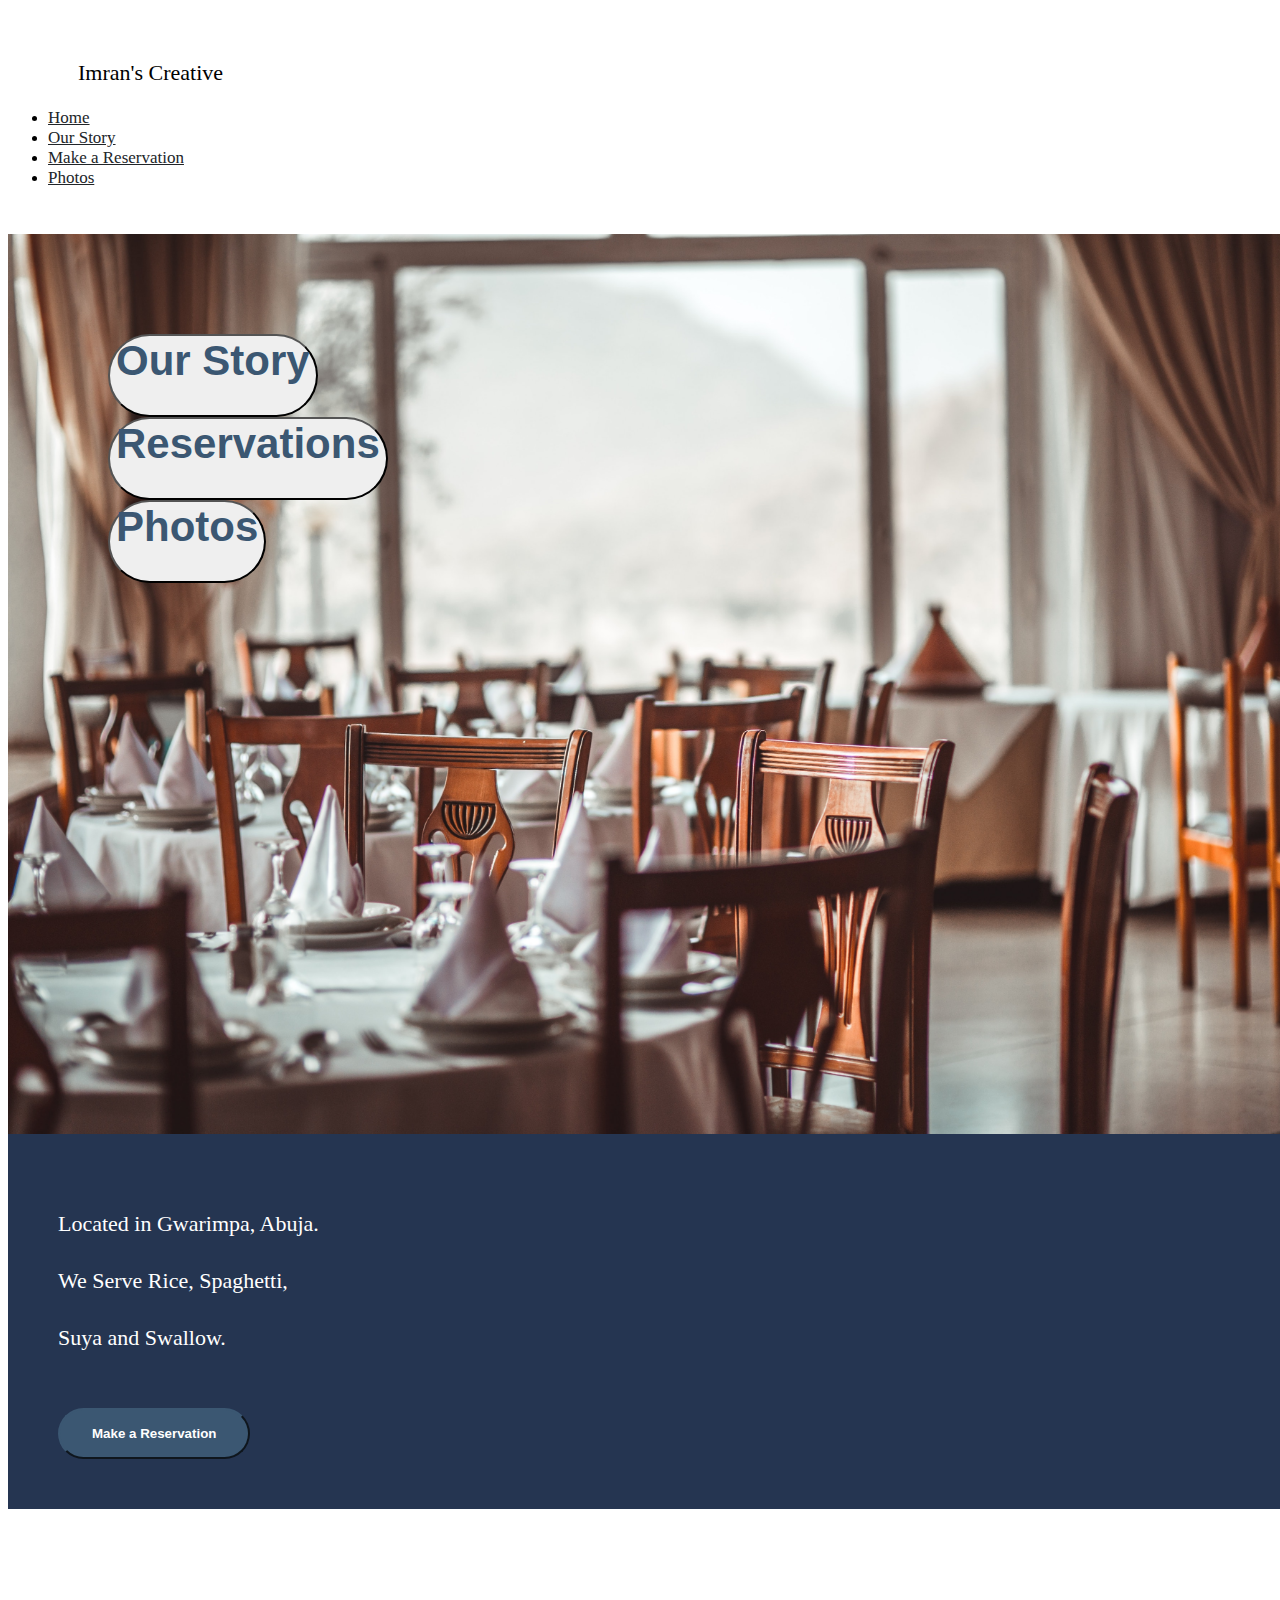
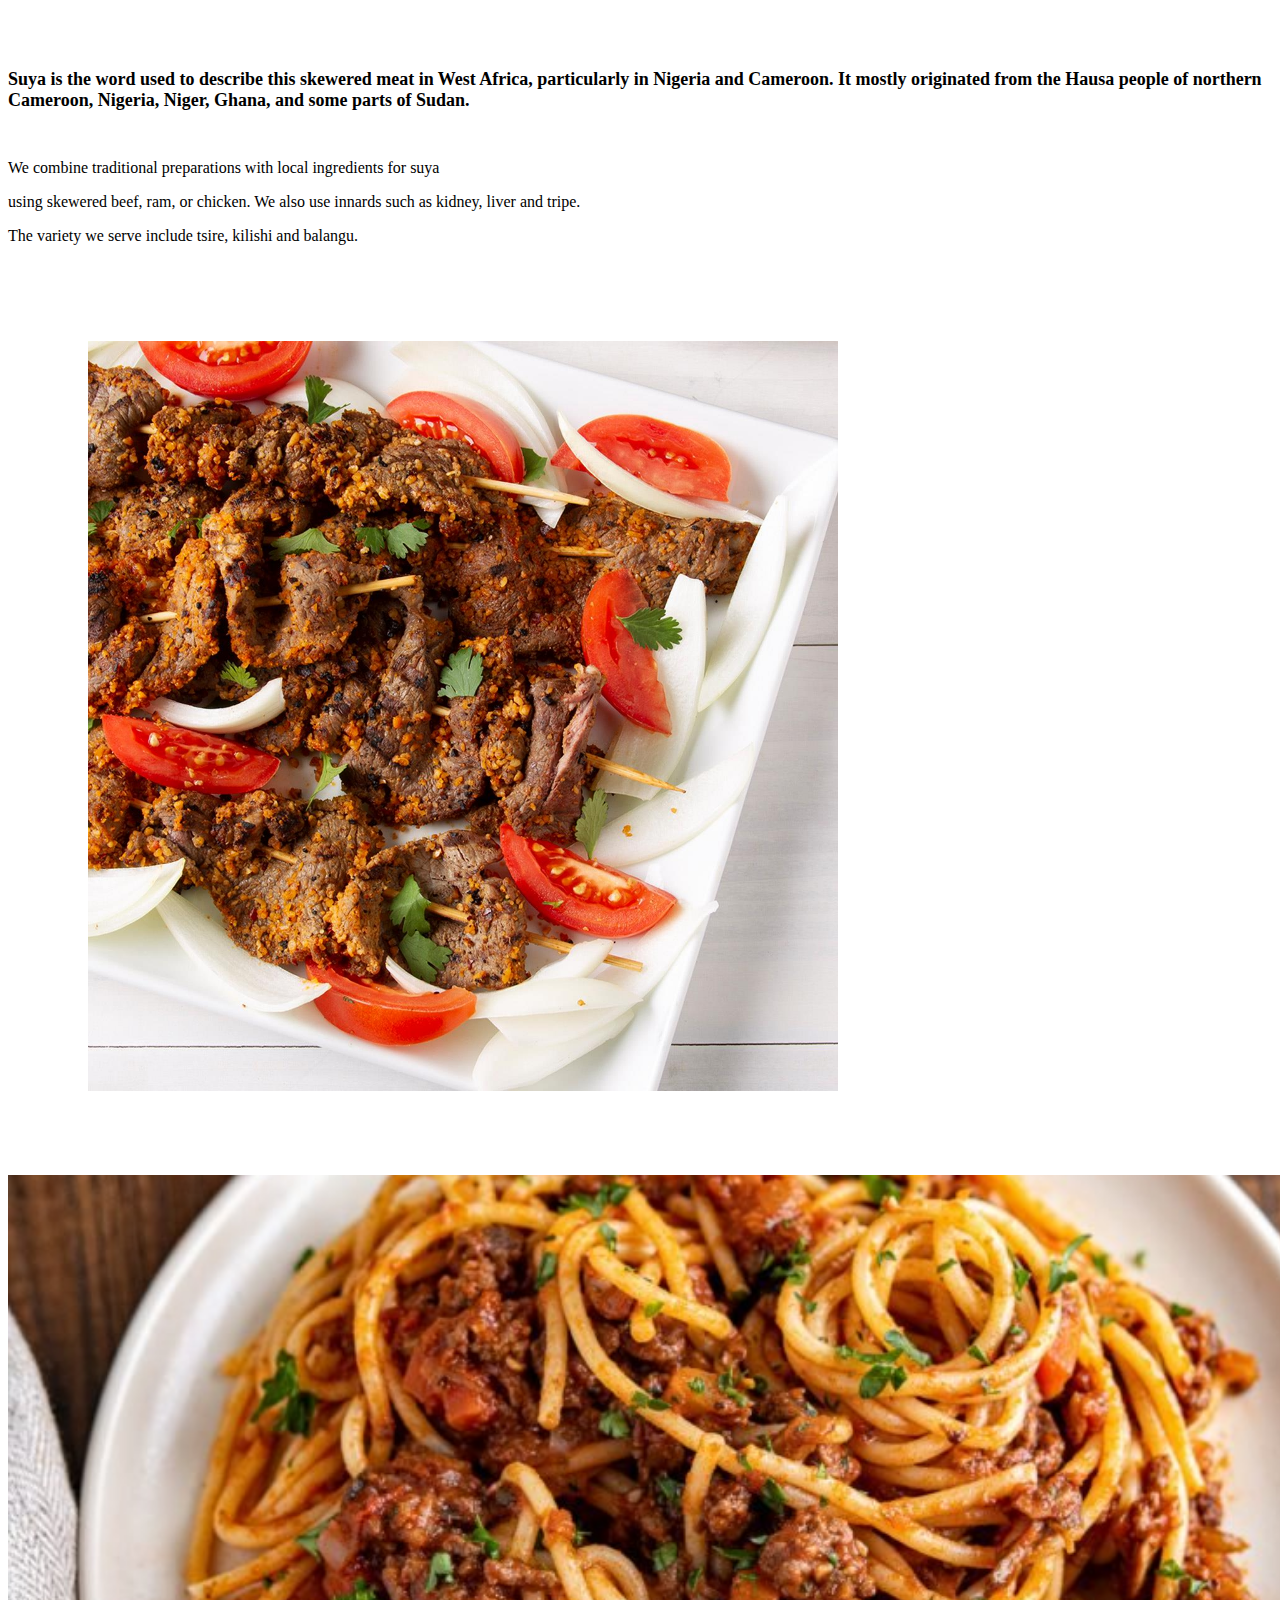
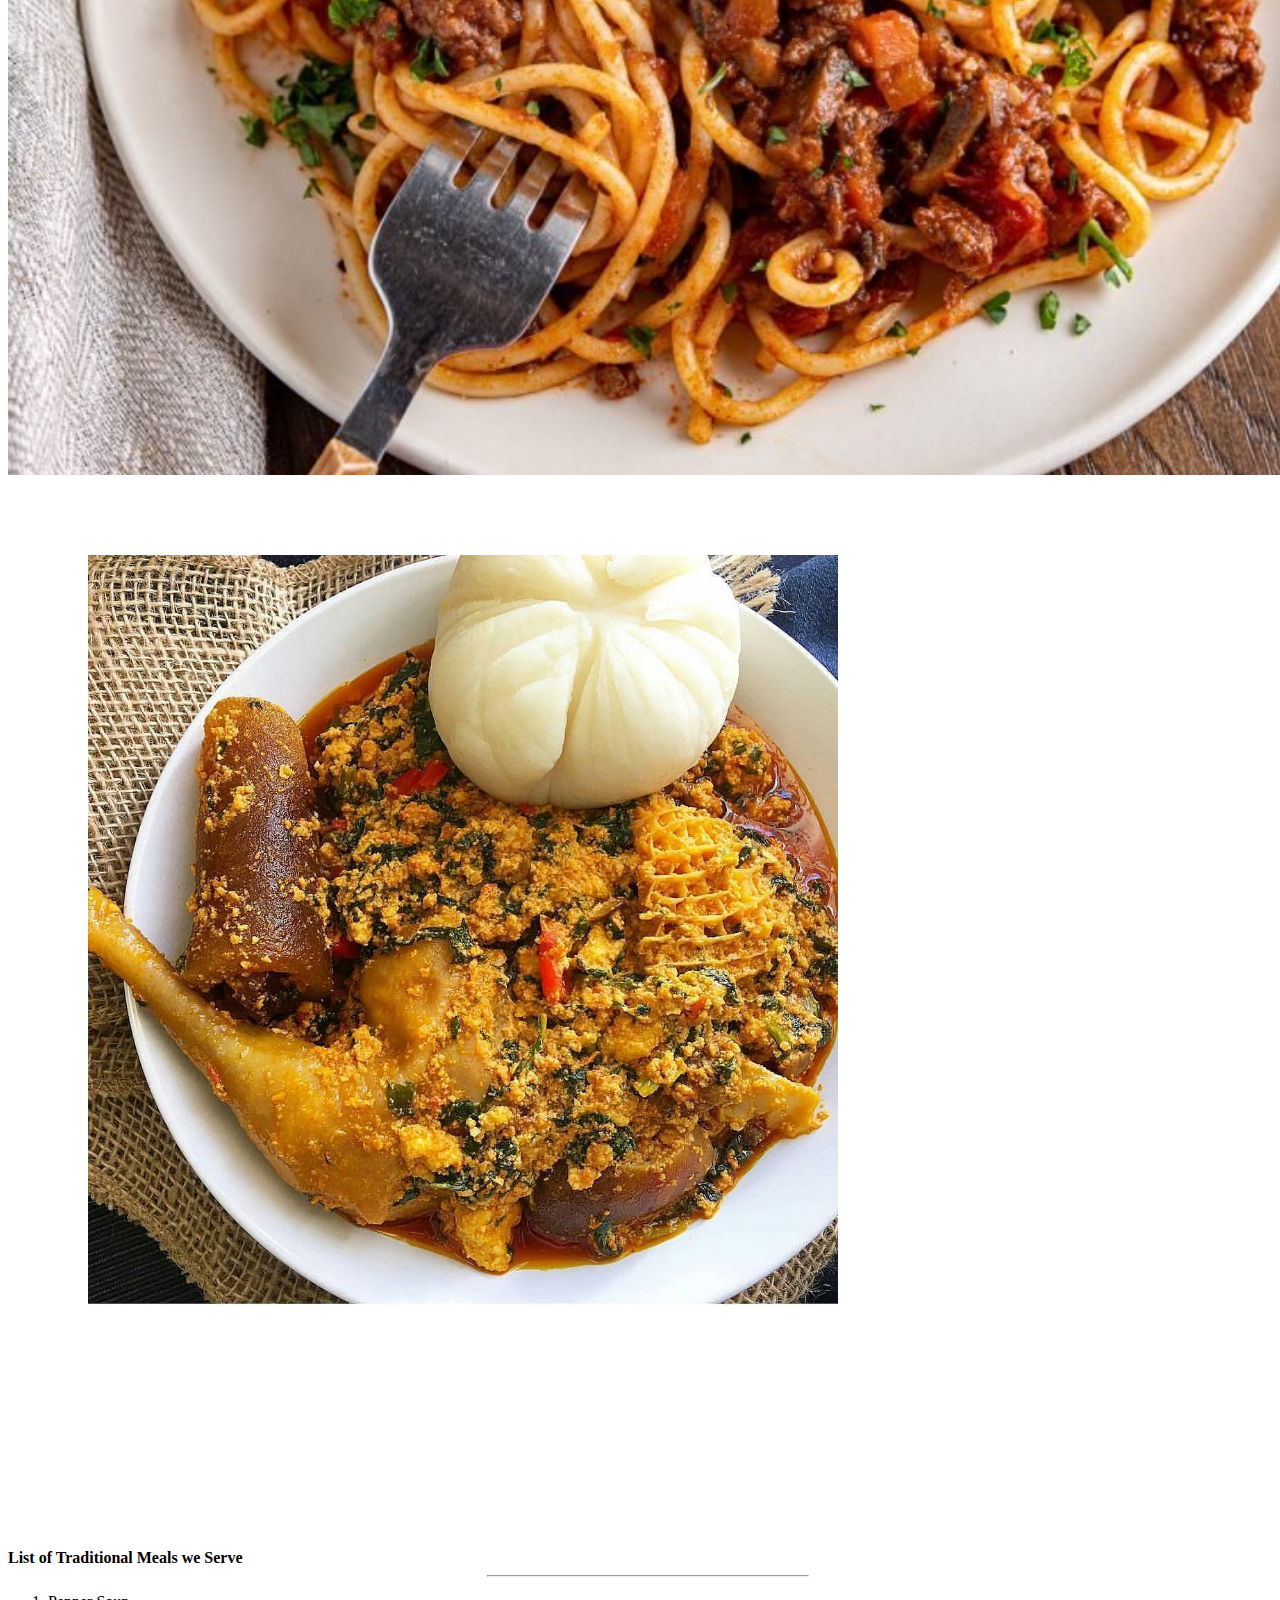
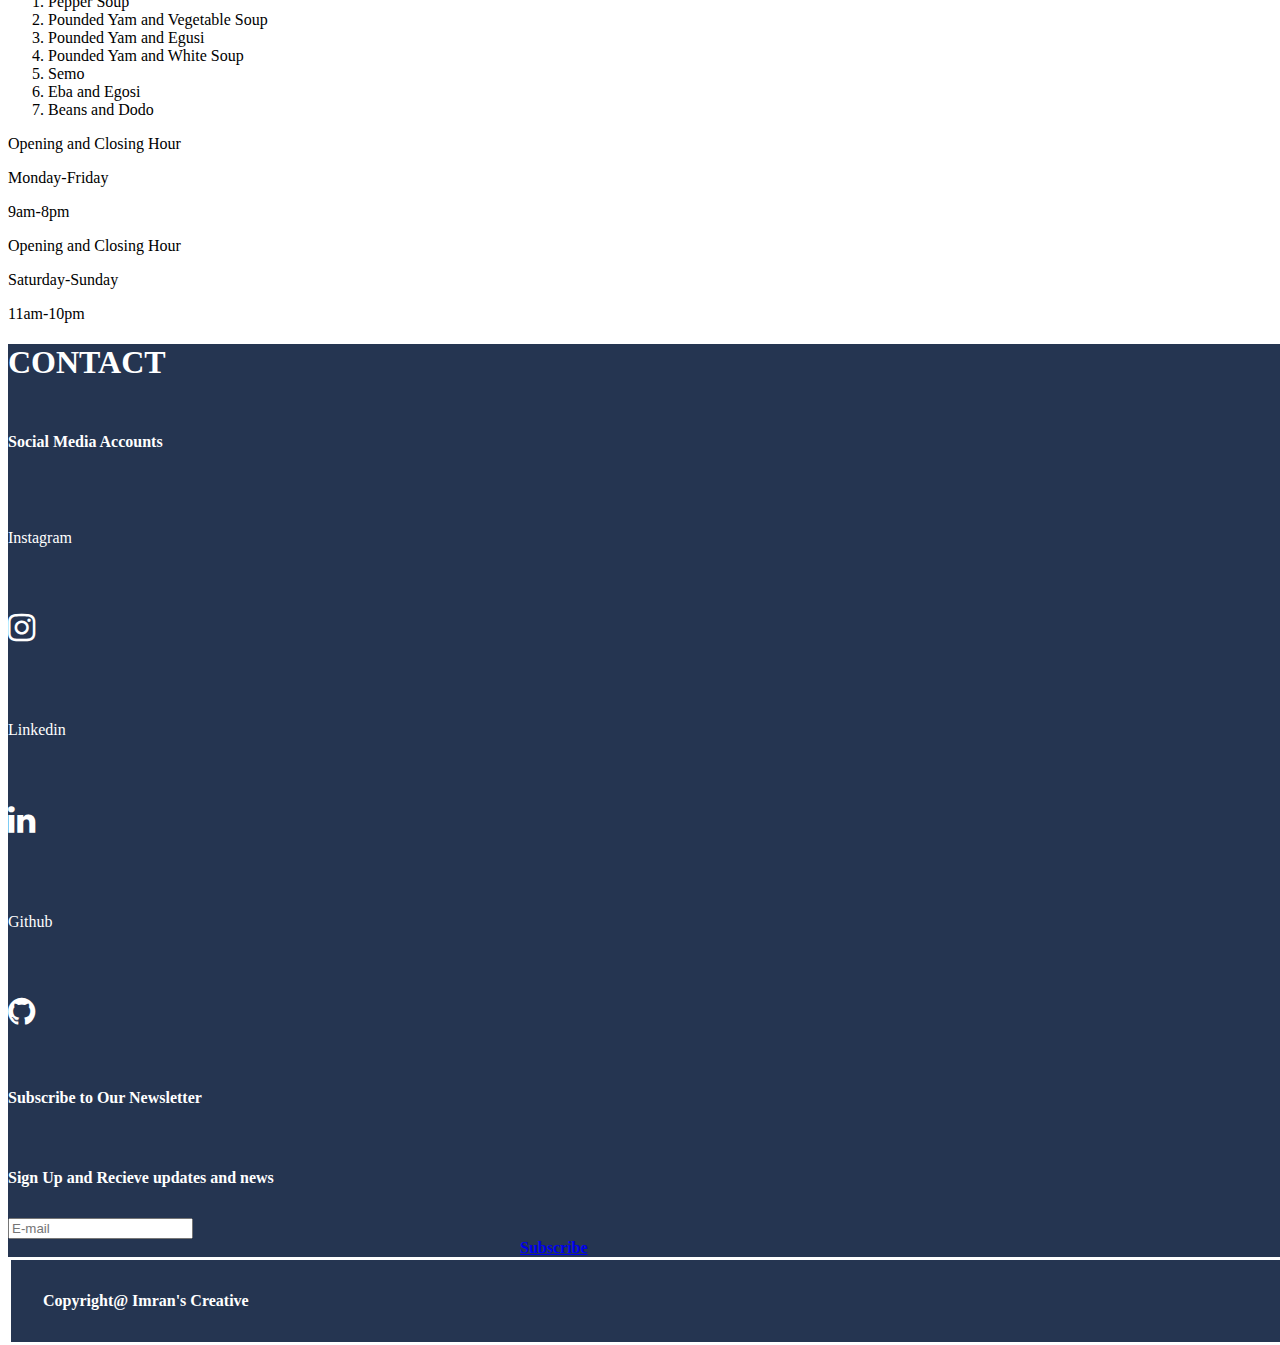
==== index.html @ 3d498ccc "Add files via upload" ====
<!DOCTYPE html>
<html>
<head>
	<!-- Required meta tags -->
    <meta charset="utf-8">
    <meta name="viewport" content="width=device-width, initial-scale=1">

    <!-- Bootstrap CSS -->
    <link href="https://cdn.jsdelivr.net/npm/bootstrap@5.1.3/dist/css/bootstrap.min.css" rel="stylesheet" integrity="sha384-1BmE4kWBq78iYhFldvKuhfTAU6auU8tT94WrHftjDbrCEXSU1oBoqyl2QvZ6jIW3" crossorigin="anonymous">

    <!-- My Own CSS Style Sheet -->
    <link rel="stylesheet" type="text/css" href="style.css">

    <!-- Font Awesome -->
    <link rel="stylesheet" href="https://cdnjs.cloudflare.com/ajax/libs/font-awesome/4.7.0/css/font-awesome.min.css">
	<title>Main Page</title>
</head>
<body>
	<header>	
		<div class="intro1">
			<p>Imran's Creative</p>
		</div>

		<div>
			<ul class="nav justify-content-end">
				<li class="nav-item">
	  				<a class="nav-link" href="index.html">Home</a>
		  		</li>
	  			<li class="nav-item">
	  				<a class="nav-link" href="story.html">Our Story</a>
		  		</li>
		  		<li class="nav-item">
		    		<a class="nav-link" href="reservation.html">Make a Reservation</a>
		  		</li>
		  		<li class="nav-item">
		    		<a class="nav-link" href="photos.html">Photos</a>
		  		</li>
			</ul>
		</div>
	</header>

	<div class="intro2">
		<div class="container">
			<div class="row justify-content-center">
				<div class="col-4">
					<a href="story.html">
						<button type="button" class="btn btn-link amina">Our Story</button><br>
					</a>
					<a href="reservation.html">
						<button type="button" class="btn btn-link amina">Reservations</button><br>
					</a>
					<a href="photos.html">
						<button type="button" class="btn btn-link amina">Photos</button>
					</a>
				</div>
				<div class="col-4">
					<!-- empty -->
				</div>
				
			</div>
			
		</div>
	</div>

	<div class="intro3">
		<div class="container">
			<div class="row">
				<div class="text-center namsu">
					<div class="location">
						<p>Located in Gwarimpa, Abuja.</p>
						<p>We Serve Rice, Spaghetti,</p>
						<p>Suya and Swallow.</p>
					</div>
				</div>
			</div>
		</div>

		<div class="container">
			<div class="row">
				<div class="text-center">
					<a href="reservation.html">
						<button type="button" class="btn btn-primary btn-xl">Make a Reservation</button>
					</a>
				</div>
			</div>
		</div>
	</div>

	<div class="intro4">
		<div class="container">
  			<div class="row">
    			<div class="col text-center">
    				<div class="orsuya">
      					<strong>Suya is the word used to describe this skewered meat in West Africa, particularly in Nigeria</strong>
      					<strong>and Cameroon. It mostly originated from the Hausa people of northern Cameroon, Nigeria,</strong>
      					<strong>Niger, Ghana, and some parts of Sudan.</strong>
      				</div>
      				<div class="buffer">
      					
      				</div>
      				<div class="ingsuya">
      					<p>We combine traditional preparations with local ingredients for suya</p>
      					<p>using skewered beef, ram, or chicken. We also use innards such as kidney, liver and tripe.</p>
      					<p>The variety we serve include tsire, kilishi and balangu.</p>
      				</div>	
    			</div>
    			<div class="col">
      				<img src="images/img-02.jpg" alt="...">
    			</div>

  			</div>
		</div>
	</div>

	<div class="intro5">
		<!-- contains spaghetti image -->
	</div>

	<div class="intro6">
		<div class="container">
  			<div class="row">
  				<div class="col">
      				<img src="images/img-04.jpg" alt="...">
    			</div>

    			<div class="col">
    				<div class="salma text-uppercase">
    					<strong>List of Traditional Meals we Serve</strong><hr>
    				</div>

    				<ol class="list-group list-group-numbered">
  						<li class="list-group-item">Pepper Soup</li>
  						<li class="list-group-item">Pounded Yam and Vegetable Soup</li>
  						<li class="list-group-item">Pounded Yam and Egusi</li>
  						<li class="list-group-item">Pounded Yam and White Soup</li>
  						<li class="list-group-item">Semo</li>
  						<li class="list-group-item">Eba and Egosi</li>
  						<li class="list-group-item">Beans and Dodo</li>
					</ol>
    			</div>
    		</div>

    	</div>
	</div>


	<div class="intro8">
		<div class="container">
  			<div class="row">
  				<div class="col text-center text-uppercase mum">
  					<p>Opening and Closing Hour</p>
      				<p>Monday-Friday</p>
      				<p>9am-8pm</p>
				</div>

				<div class="col text-center text-uppercase">
					<p>Opening and Closing Hour</p>
      				<p>Saturday-Sunday</p>
      				<p>11am-10pm</p>
				</div>
			</div>
		</div>
	</div>

	<div class="intro9">
		<div class="container">
  			<div class="row">
  				<div class="col text-center">
  					<h1>CONTACT</h1>
  				</div>
  			</div>
  			<div class="row">
  				<div class="col text-start" id="usman">
  					<strong>Social Media Accounts</strong>
  				</div>

  				<div class="col text-center" id="usman">
  					<p>Instagram</p>
  					<!-- Instagram Icon -->
					<div class="wrapper">
						<div class="button">
							<div class="icon">
								<a href="https://www.instagram.com/shaba_imran/">
									<i class="fa fa-instagram fa-2x wireframe"></i>
								</a>
							</div>
						</div>
					</div>
  				</div>
  				<!-- stop -->

  				<div class="col text-center" id="usman">
  					<p>Linkedin</p>
  					<!-- Linkedin Icon -->
  					<div class="wrapper">
						<div class="button">
							<div class="icon">
								<a href="http://linkedin.com/in/imran-shaba-4372291a9">
									<i class="fa fa-linkedin fa-2x wireframe"></i>
								</a>
							</div>
						</div>
					</div>
  				</div>
  				<!-- stop -->

  				<div class="col text-center" id="usman">
  					<p>Github</p>
  					<!-- Github Icon -->
  					<div class="wrapper">
						<div class="button">
							<div class="icon">
								<a href="https://github.com/shaba-imran">
									<i class="fa fa-github fa-2x wireframe"></i>
								</a>
							</div>
						</div>
					</div>
  				</div>
  				<!-- stop -->

  			</div>

  			<div class="row">
  				<div class="col text-start" id="usman">
  					<strong>Subscribe to Our Newsletter</strong><br>
  					<strong>Sign Up and Recieve updates and news</strong>
  				</div>

  				<div class="col bilkisu">
					<input type="Email" class="form-control" name="Email" placeholder="E-mail" required>
					<a href="#"><span class="btn btn-info aisha">Subscribe</span></a>
				</div>
  			</div>
  			
  		</div>
	</div>



	<footer class="text-center">
		<strong>Copyright@ Imran's Creative</strong>
	</footer>

	<!-- Bootstrap JavaScript -->
	<script src="https://cdn.jsdelivr.net/npm/bootstrap@5.1.3/dist/js/bootstrap.bundle.min.js" integrity="sha384-ka7Sk0Gln4gmtz2MlQnikT1wXgYsOg+OMhuP+IlRH9sENBO0LRn5q+8nbTov4+1p" crossorigin="anonymous"></script>
</body>
</html>
---- style.css ----
html, 
body {
	width: 100%;
	height: 100%;
}

header {
	padding-bottom: 30px;
}

.intro1 {
	padding-top: 30px;
	padding-left: 70px;
	font-size: 22px;
}

.nav-link {
	font-size: 17px;
	color: #212529;
}

.amina {
	padding-bottom: 30px;
	color: #3b5772;
	font-size: 42px;
}

.col-4 {
	padding: 100px;
}

.intro2 {
	background: url(images/img-01.jpg) no-repeat center center; 
	-webkit-background-size: cover;
	-moz-background-size: cover;
	-o-background-size: cover;
	background-size: cover;
	width: 100%;
	height: 100%;
}

.intro3 {
	padding: 50px;
	/*background-color: #3b5772;*/
	background-color: #253551;
	color: white;
}

.location {
	font-size: 22px;
	line-height: 1.6;
}


.namsu {
	padding-bottom: 30px;
}

.btn {
	font-weight: 700;
	border-radius: 50px;
}

.btn-primary {
	background-color: #3b5772;
	border-color: #3b5772;
}

.btn-primary:hover {
	background-color: #3b5772;
	border-color: #3b5772;
	border-width: 4px;	
}

.btn-xl {
	padding: 1rem 2rem;
	color: #FFFFFF;
}

.orsuya {
	line-height: normal;
	font-size: 18px;
	padding-top: 10rem;
}

.buffer {
	height: 2rem;
}

.ingsuya {
	line-height: normal;
}

img {
	height: 750px;
	width: fixed;
	padding: 5rem;
}

.intro5 {
	background: url(images/img-03.jpg) no-repeat center center; 
	-webkit-background-size: cover;
	-moz-background-size: cover;
	-o-background-size: cover;
	background-size: cover;
	width: 100%;
	height: 100%;
}

.salma {
	padding-top: 10rem;
}

hr {
	max-width: 20rem;
}

.mom {
	line-height: 10rem;
}

.intro9 {
	background-color: #253551;
	color: white;
}

#usman {
	line-height: 5rem;
}

.wireframe {
	color: white;
}

.wireframe:hover {
	color: #212529;
}

/*Subscribe Form*/
.bilkisu {
	max-width: 40rem;
	align-self: center;
}

.aisha {
	border-radius: 0px;
	margin-top: -65px;
	margin-left: 32rem
}

footer {
	border-style: solid;
	border-width: medium;
	color: white;
	/*background-color: white;*/
	background-color: #253551;
	padding: 2rem;
}
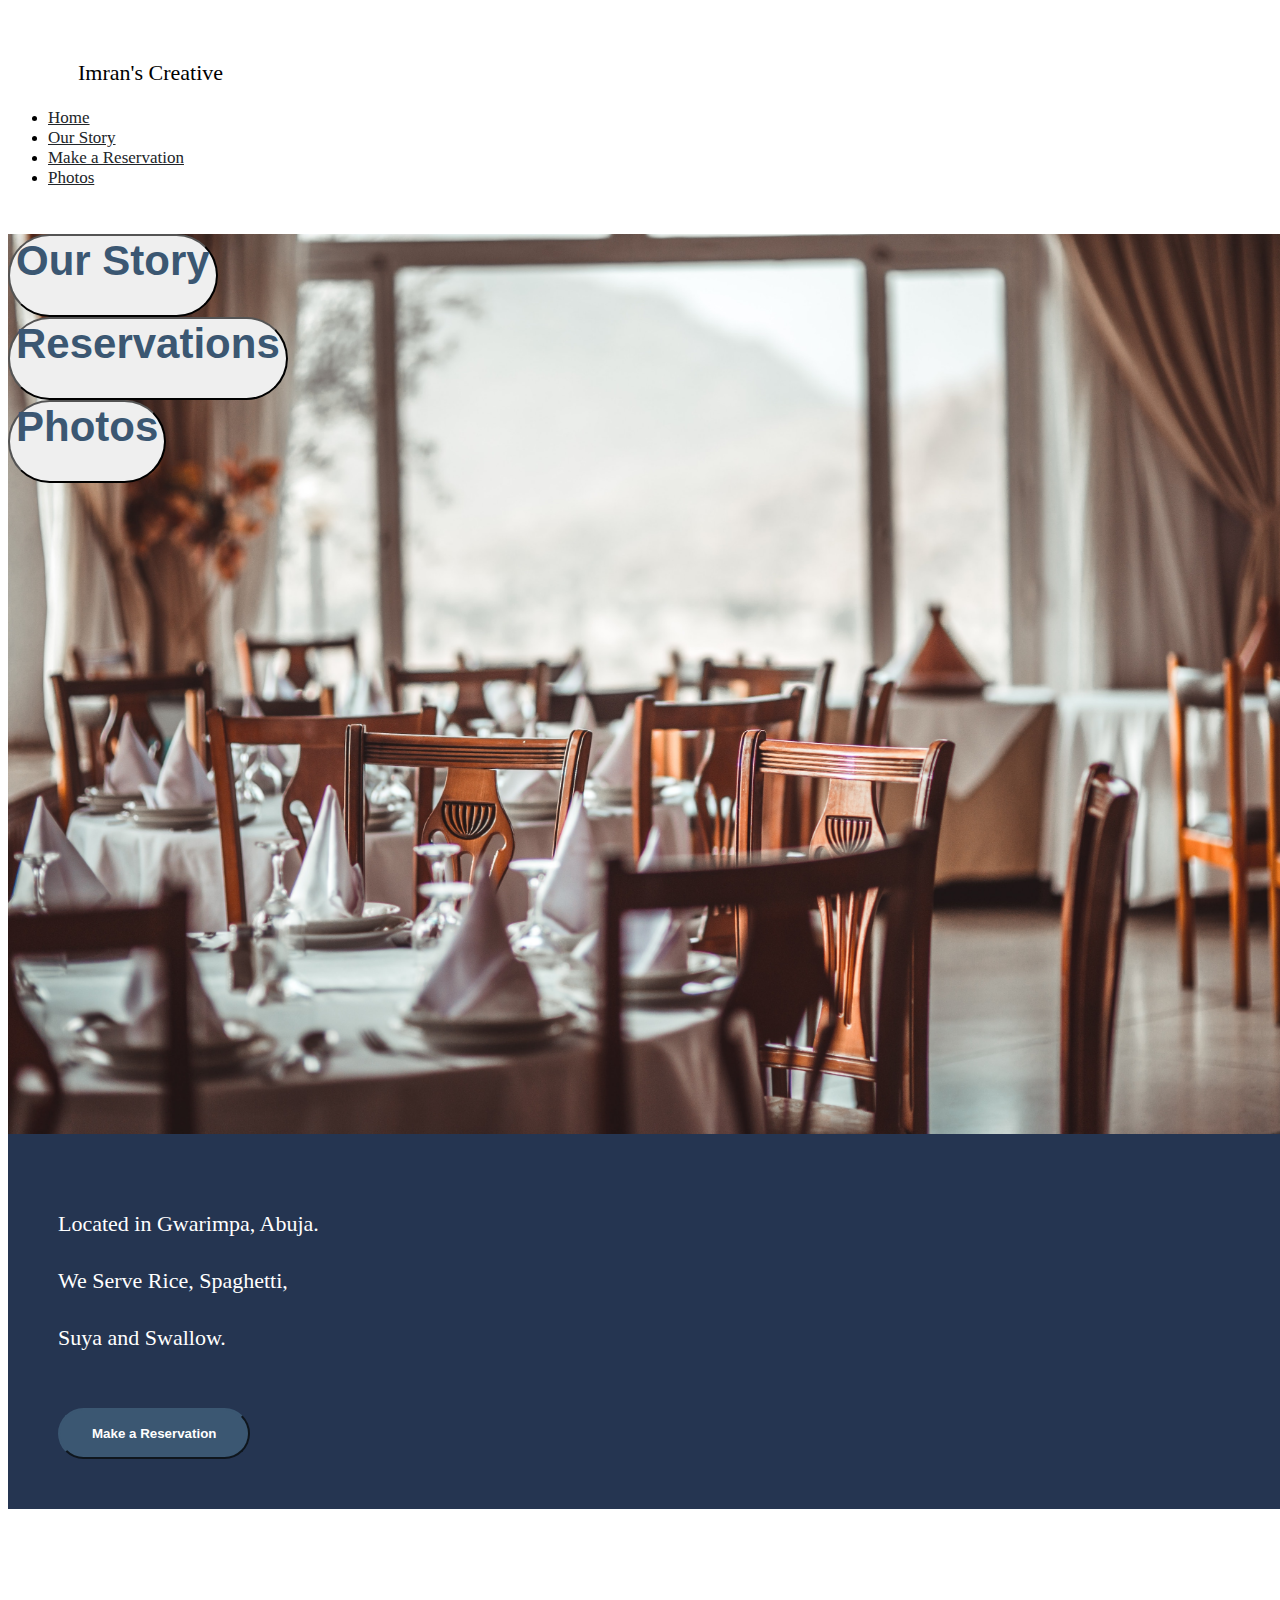
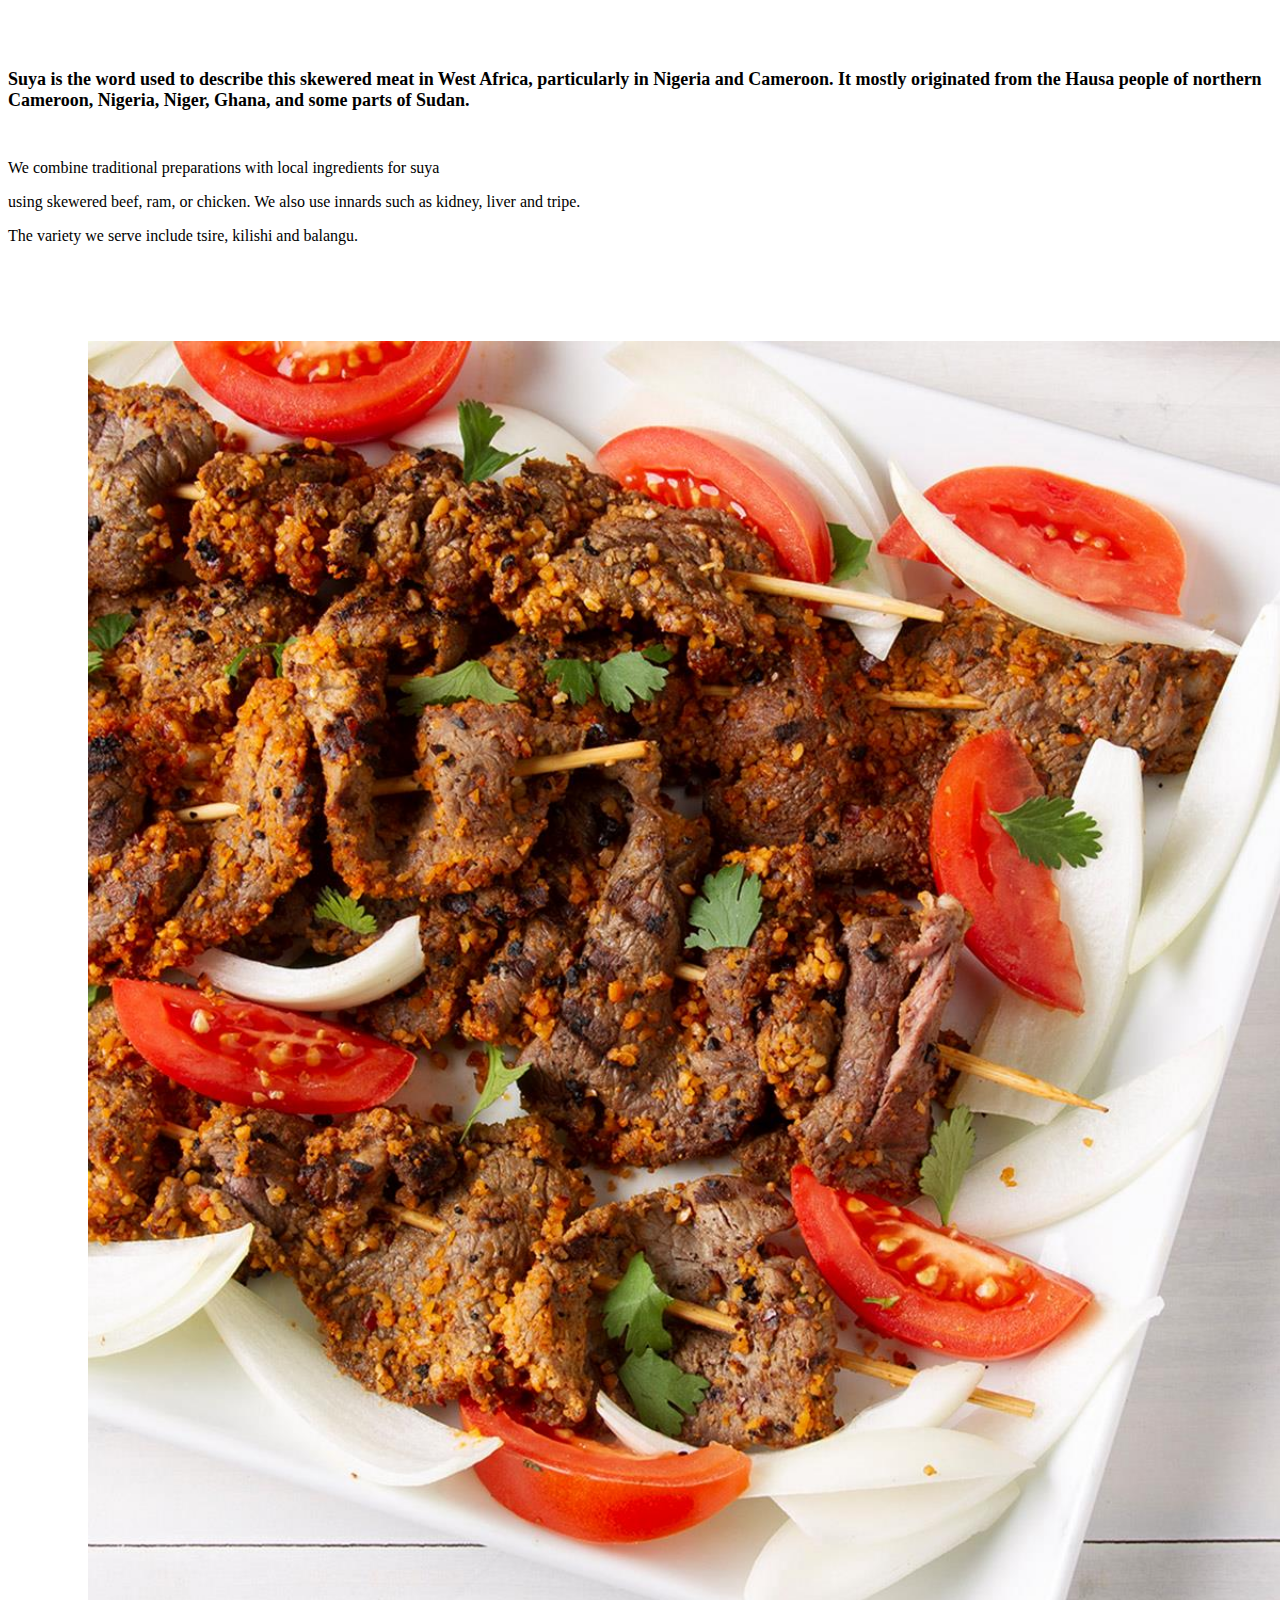
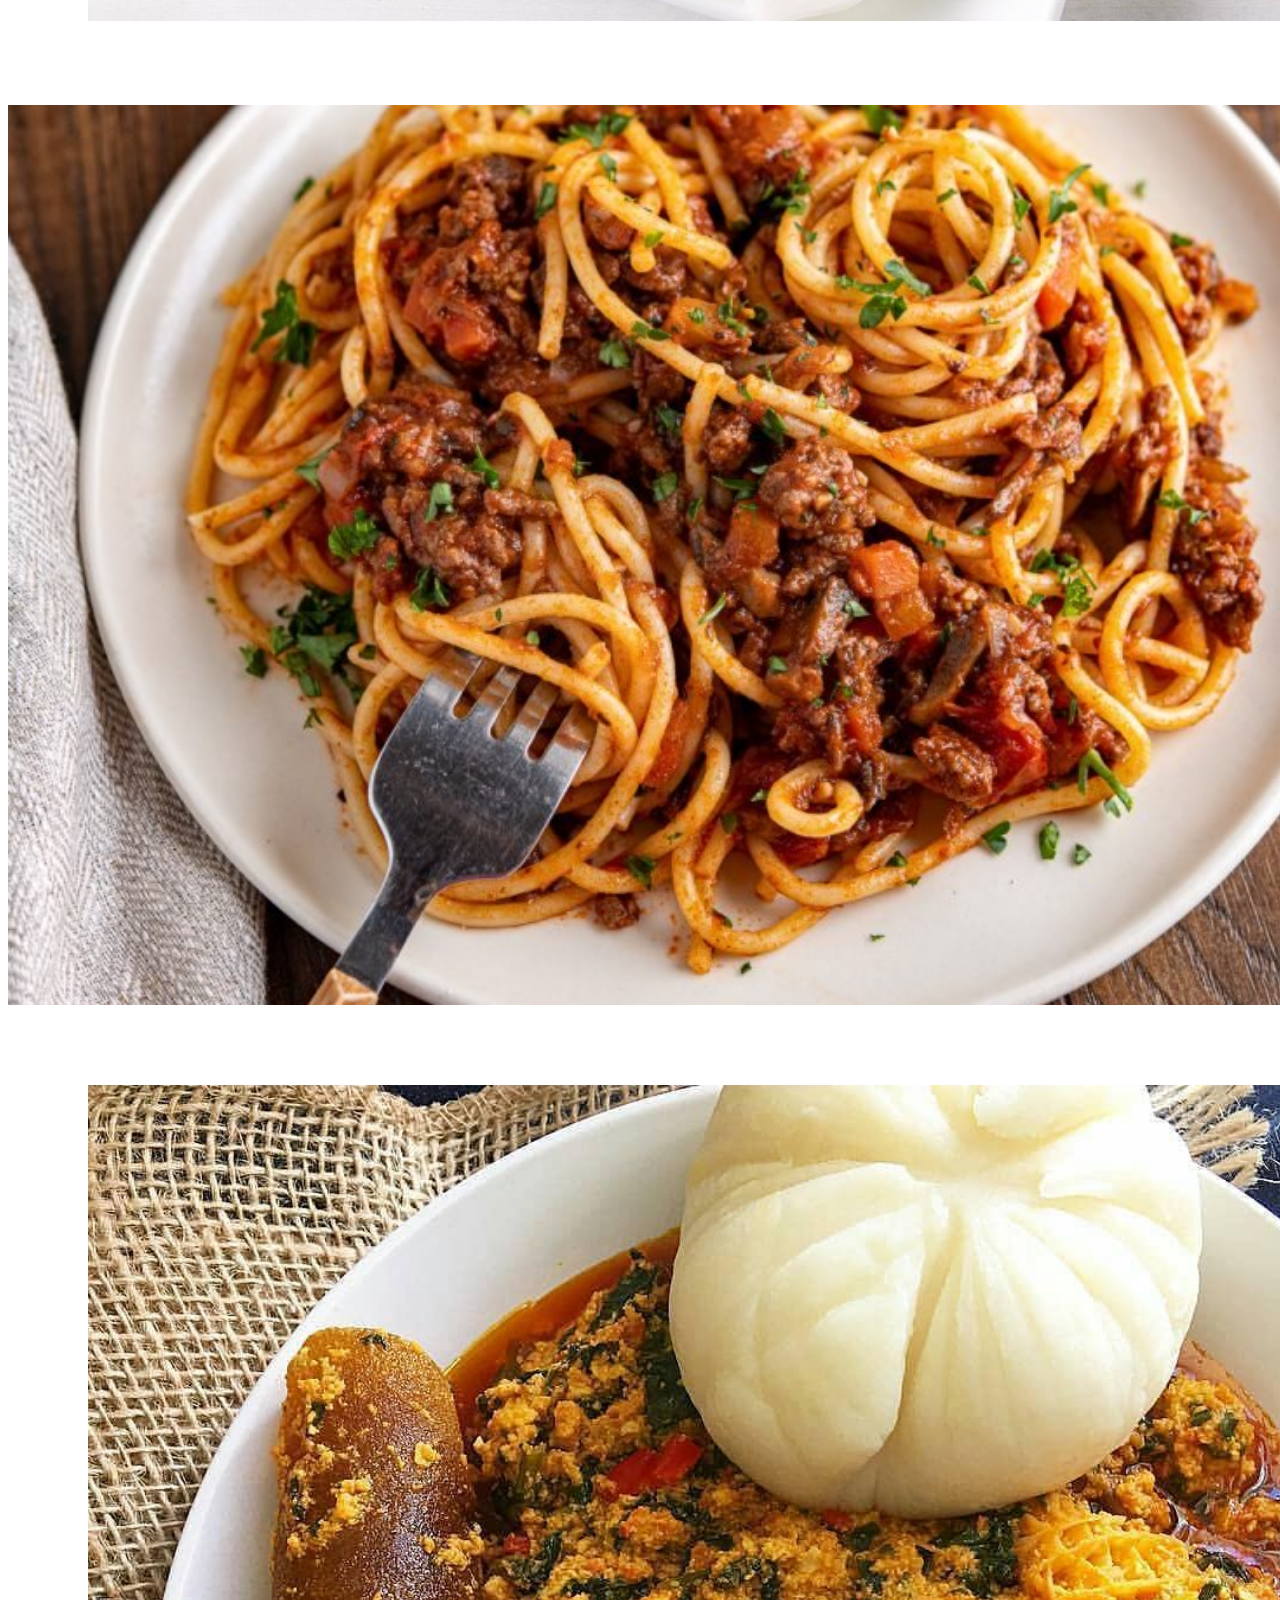
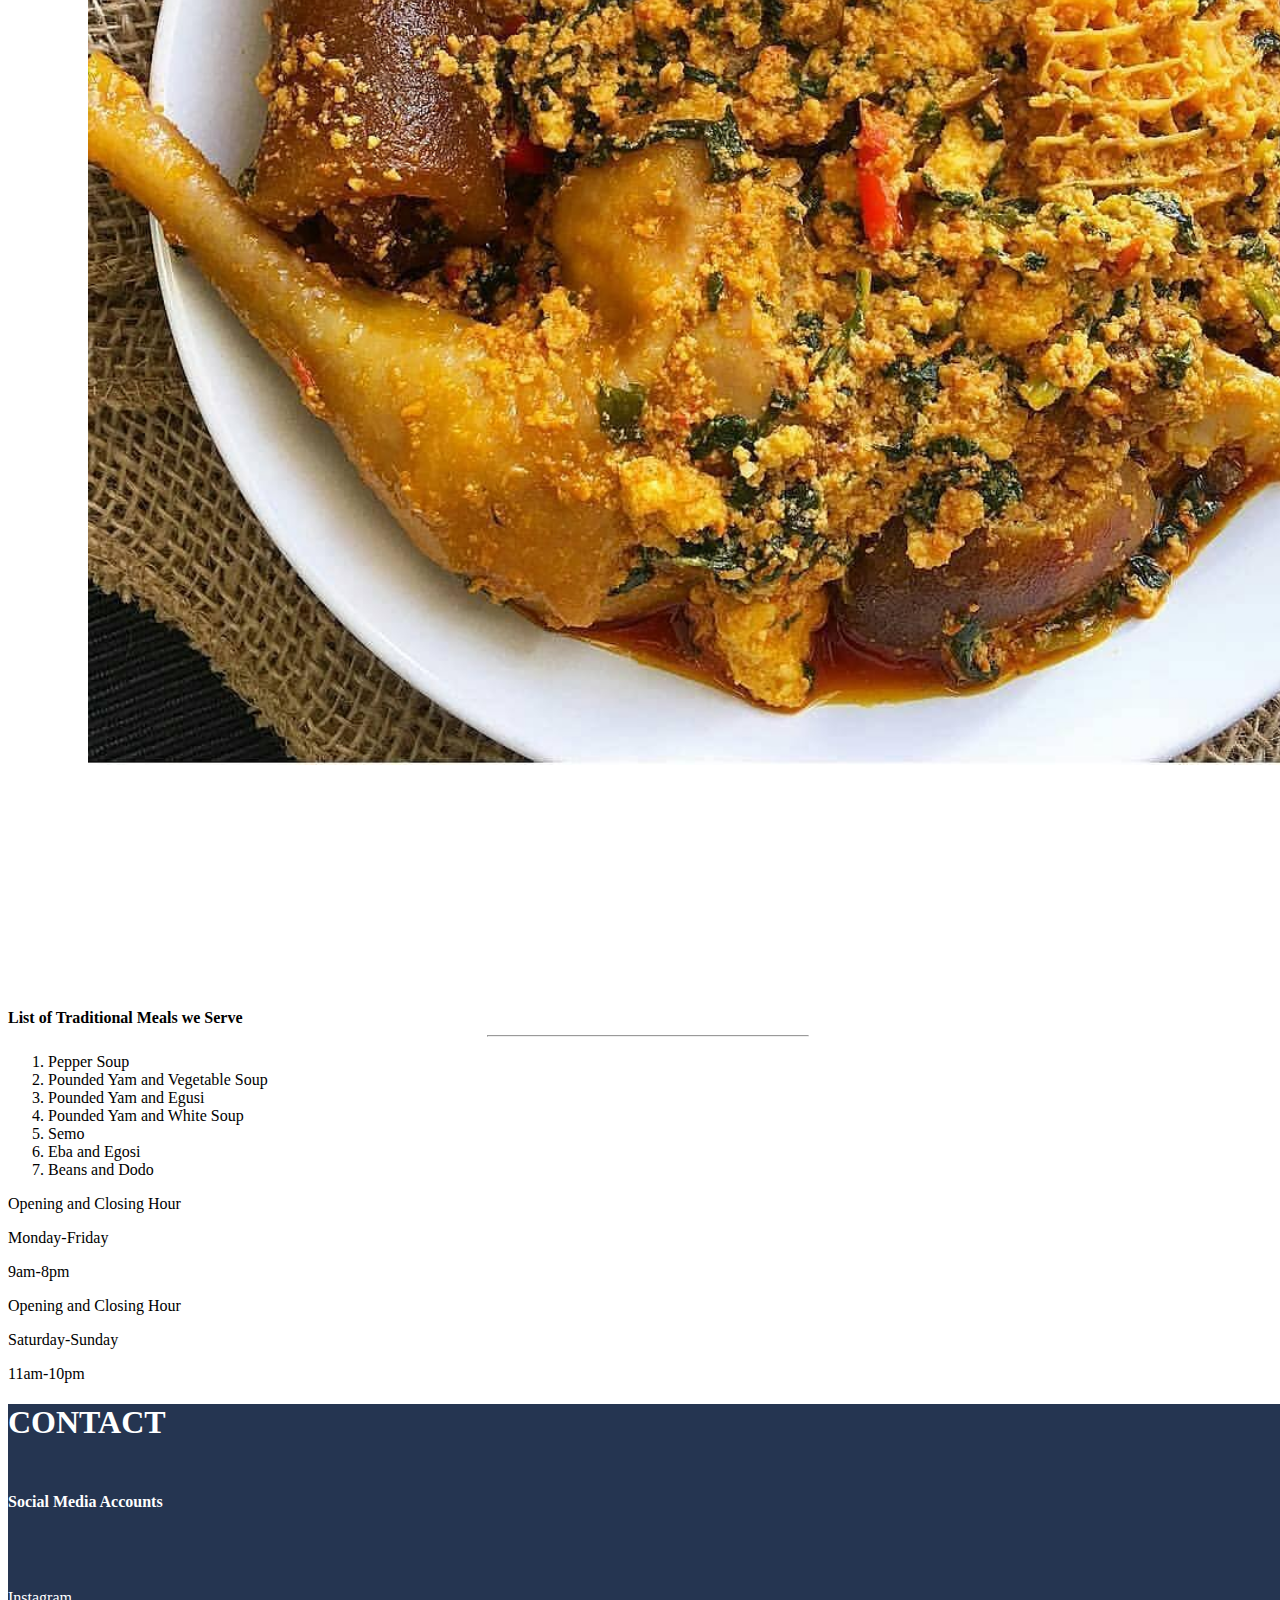
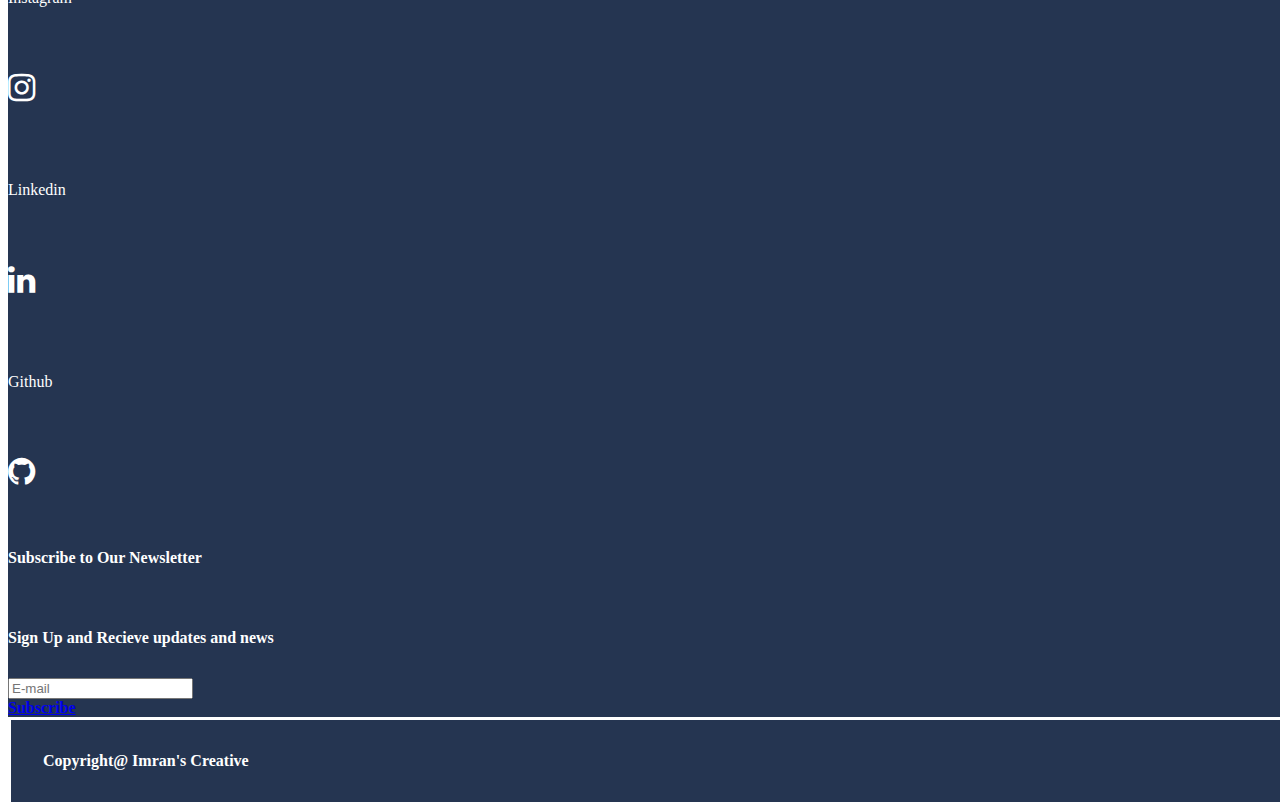
==== commit fbce592b: "Made some changes" ====
--- a/index.html
+++ b/index.html
@@ -42,7 +42,7 @@
 	<div class="intro2">
 		<div class="container">
 			<div class="row justify-content-center">
-				<div class="col-4">
+				<div class="col">
 					<a href="story.html">
 						<button type="button" class="btn btn-link amina">Our Story</button><br>
 					</a>
@@ -53,7 +53,7 @@
 						<button type="button" class="btn btn-link amina">Photos</button>
 					</a>
 				</div>
-				<div class="col-4">
+				<div class="col">
 					<!-- empty -->
 				</div>
 				
@@ -222,13 +222,15 @@
   			</div>
 
   			<div class="row">
-  				<div class="col text-start" id="usman">
+  				<div class="col" id="usman">
   					<strong>Subscribe to Our Newsletter</strong><br>
   					<strong>Sign Up and Recieve updates and news</strong>
   				</div>
 
   				<div class="col bilkisu">
 					<input type="Email" class="form-control" name="Email" placeholder="E-mail" required>
+				</div>
+				<div class="col bilkisu">
 					<a href="#"><span class="btn btn-info aisha">Subscribe</span></a>
 				</div>
   			</div>
--- a/style.css
+++ b/style.css
@@ -25,9 +25,9 @@
 	font-size: 42px;
 }
 
-.col-4 {
+/*.col-6 {
 	padding: 100px;
-}
+}*/
 
 .intro2 {
 	background: url(images/img-01.jpg) no-repeat center center; 
@@ -92,8 +92,8 @@
 }
 
 img {
-	height: 750px;
-	width: fixed;
+	height: 100%;
+	width: 100%;
 	padding: 5rem;
 }
 
@@ -138,14 +138,13 @@
 
 /*Subscribe Form*/
 .bilkisu {
-	max-width: 40rem;
 	align-self: center;
 }
 
 .aisha {
 	border-radius: 0px;
-	margin-top: -65px;
-	margin-left: 32rem
+	/*margin-top: -65px;*/
+	/*margin-left: 32rem*/
 }
 
 footer {
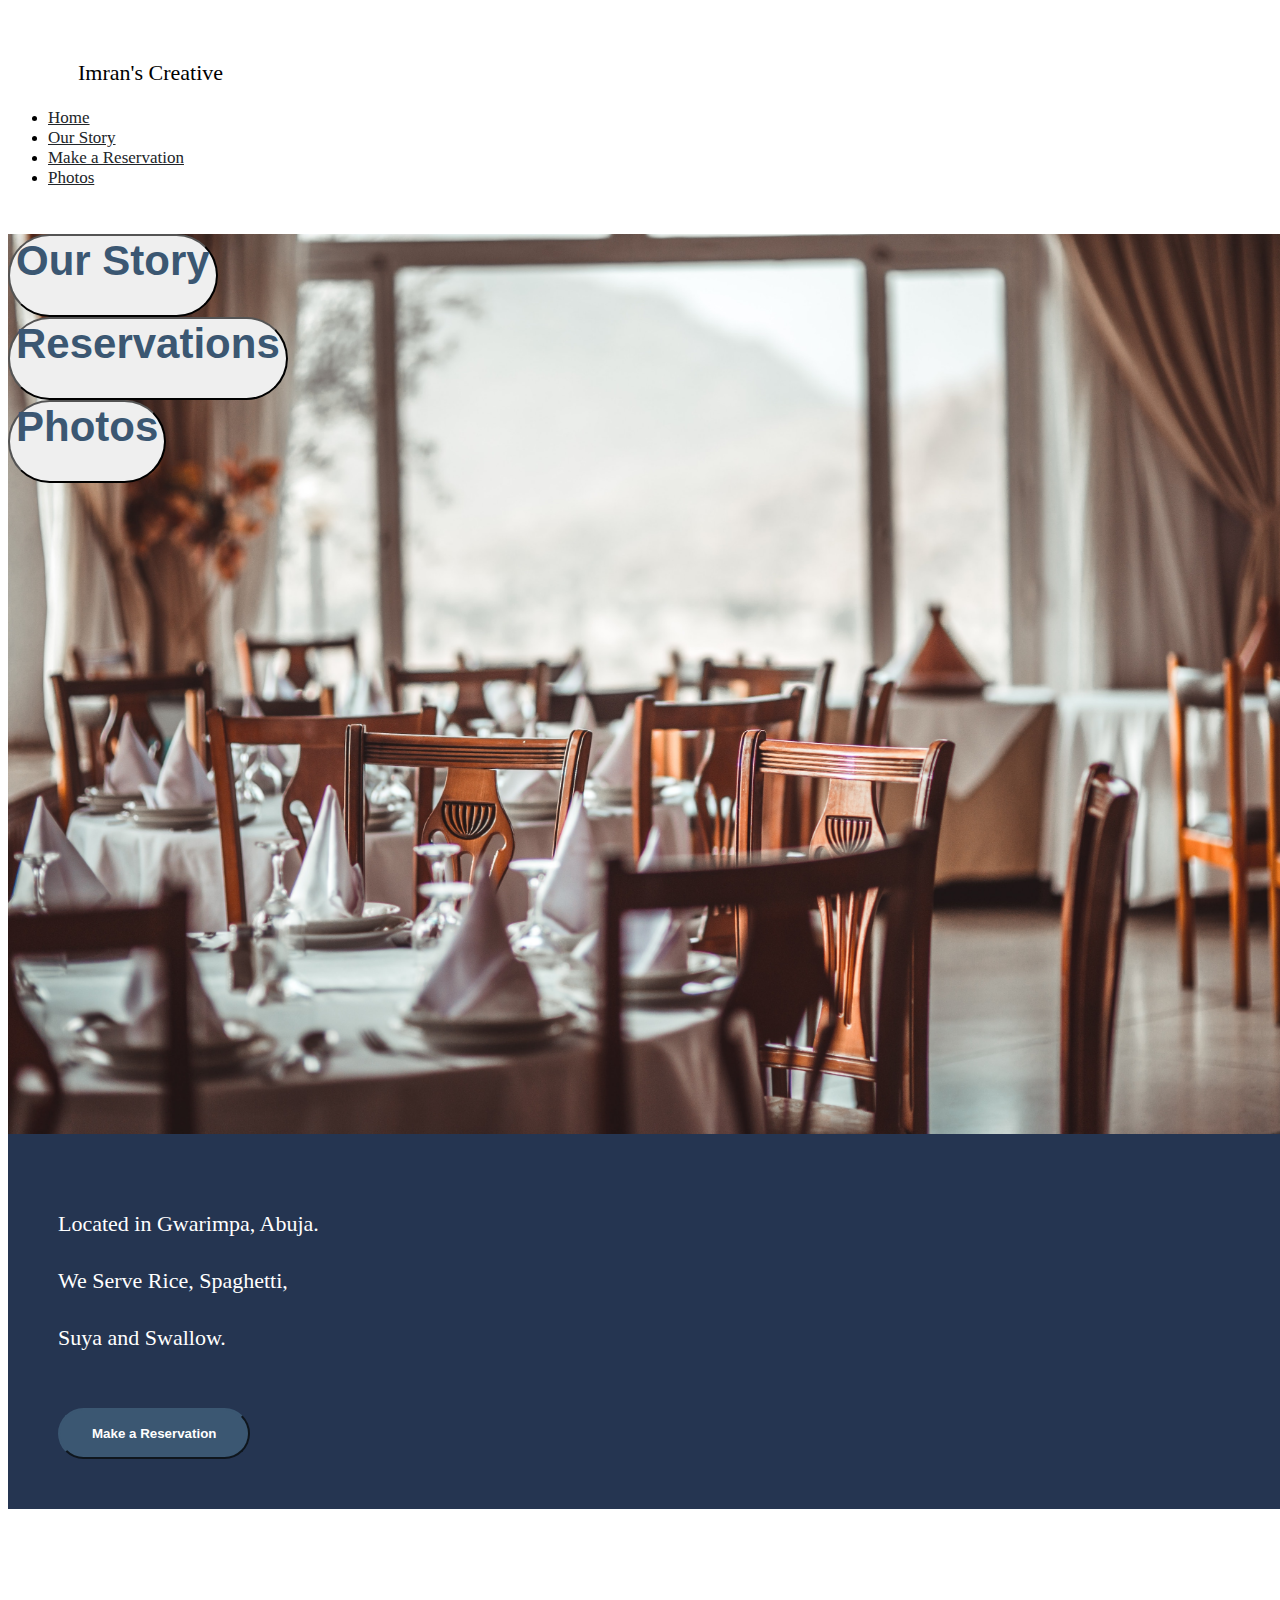
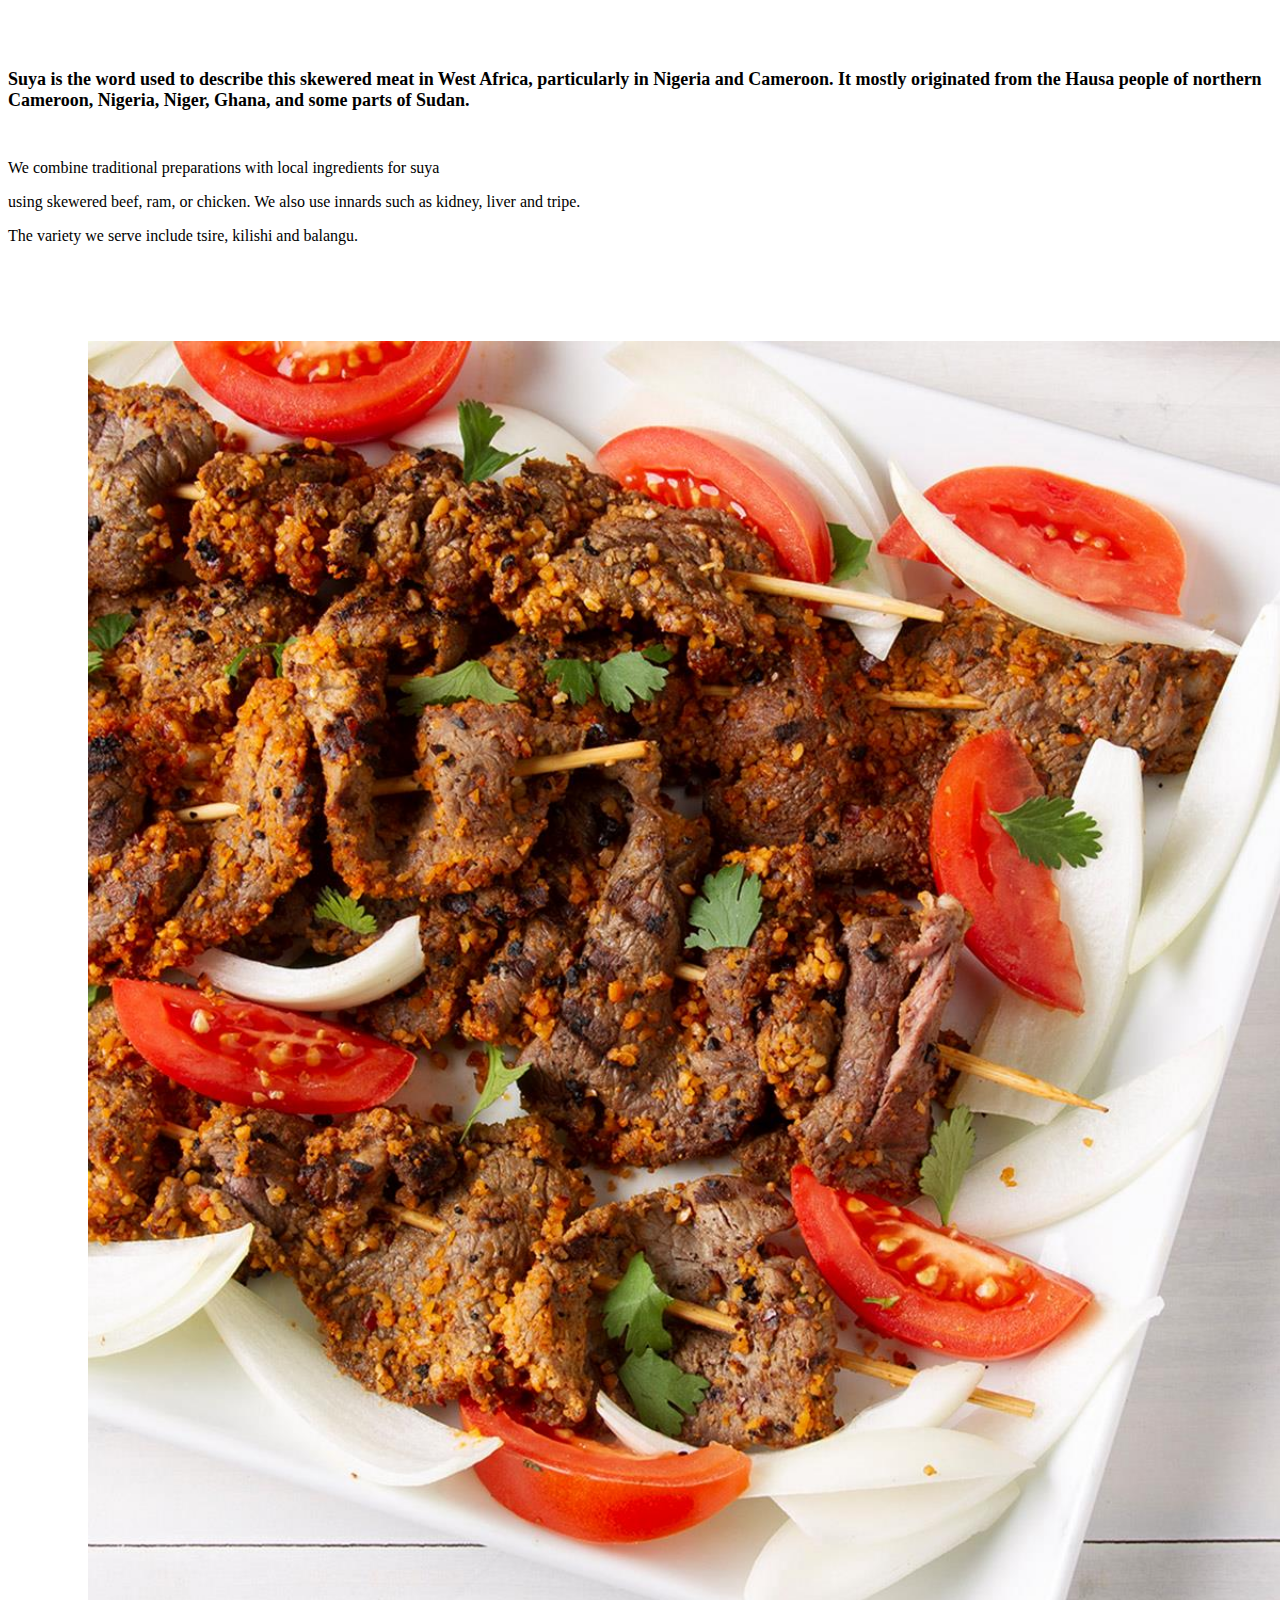
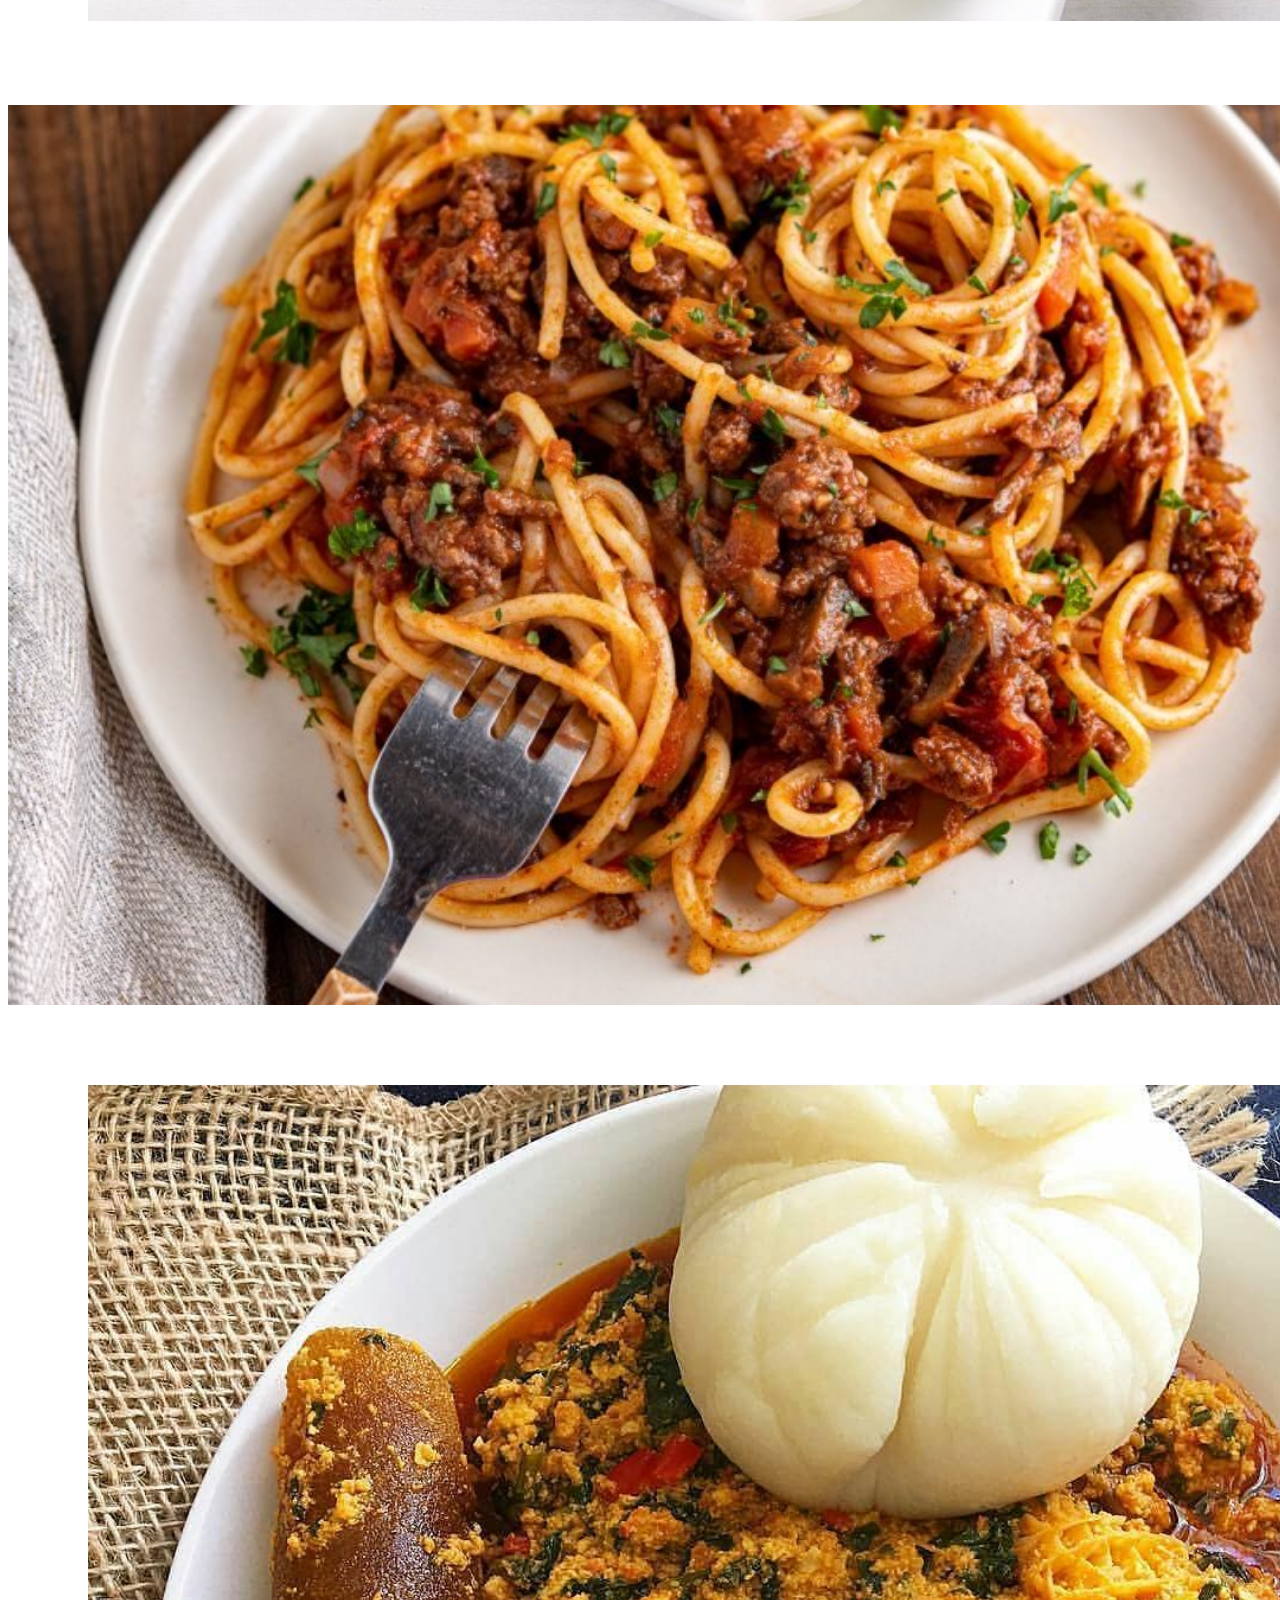
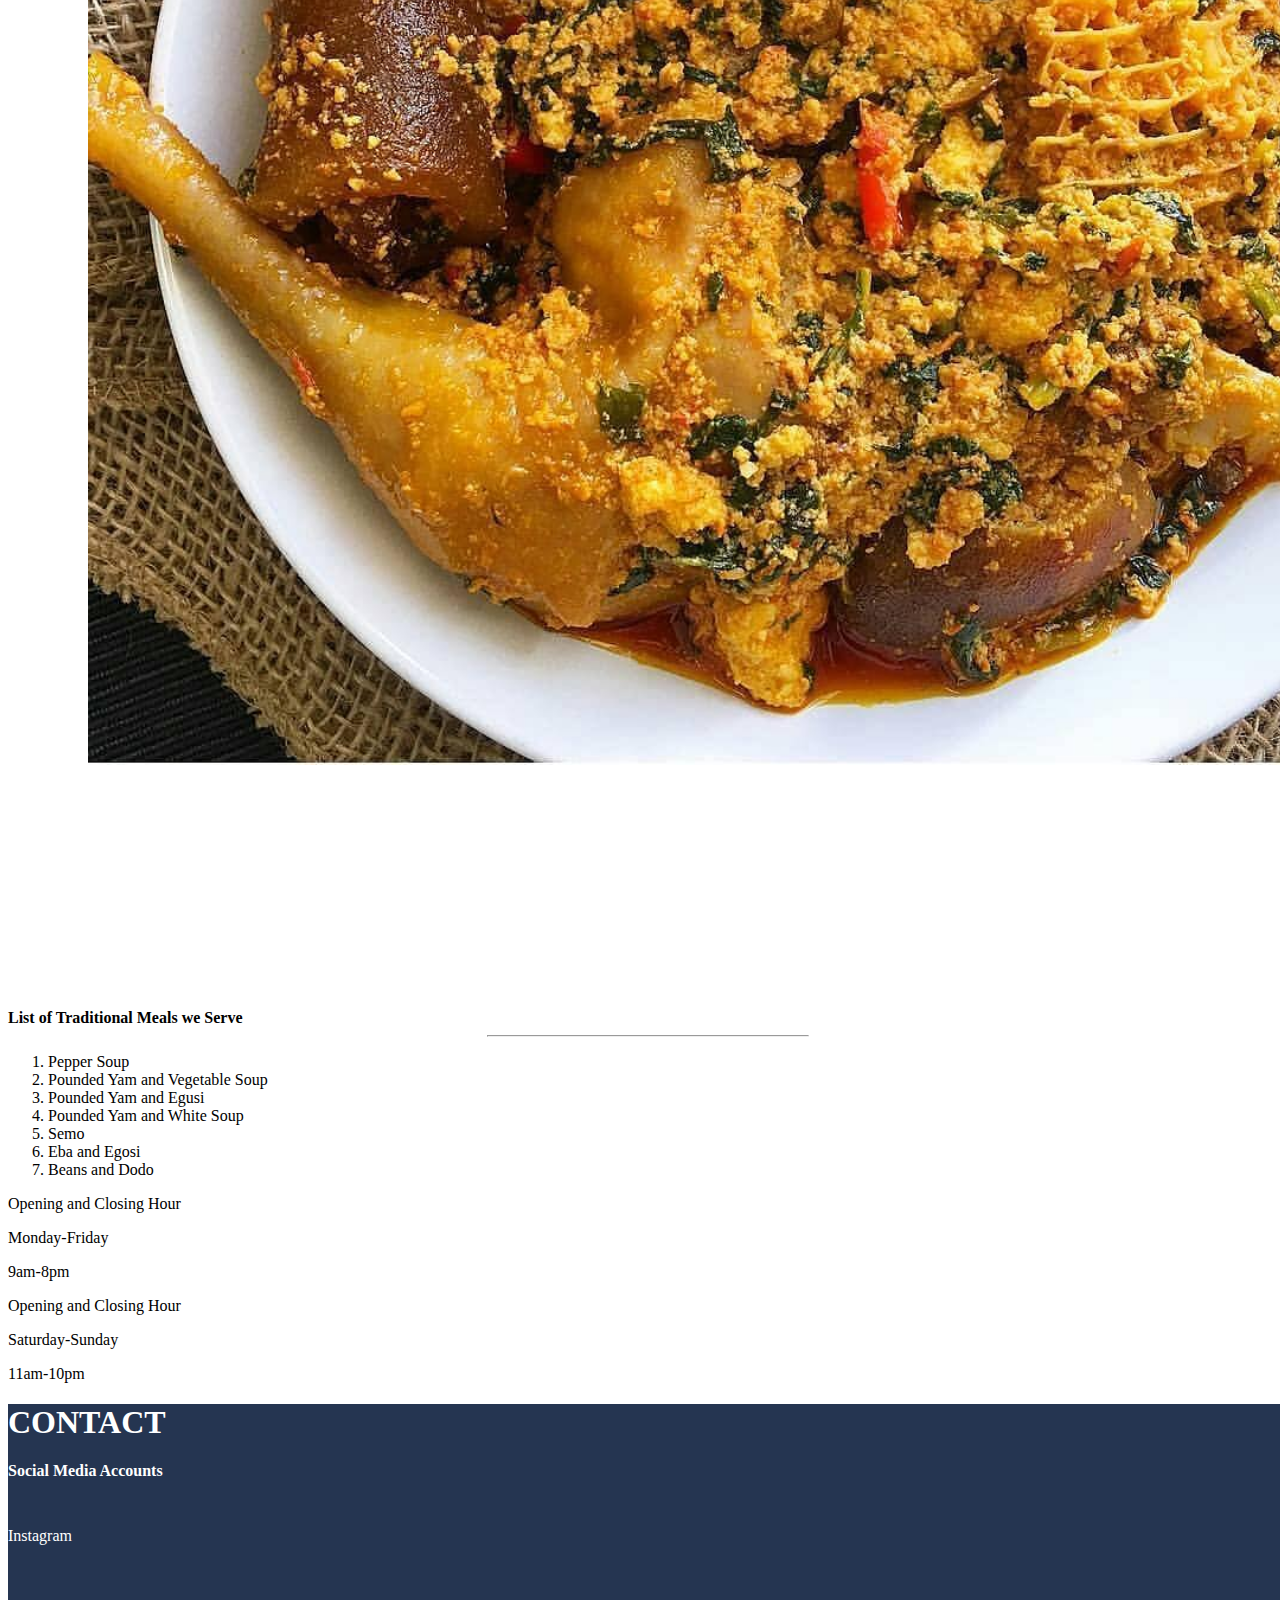
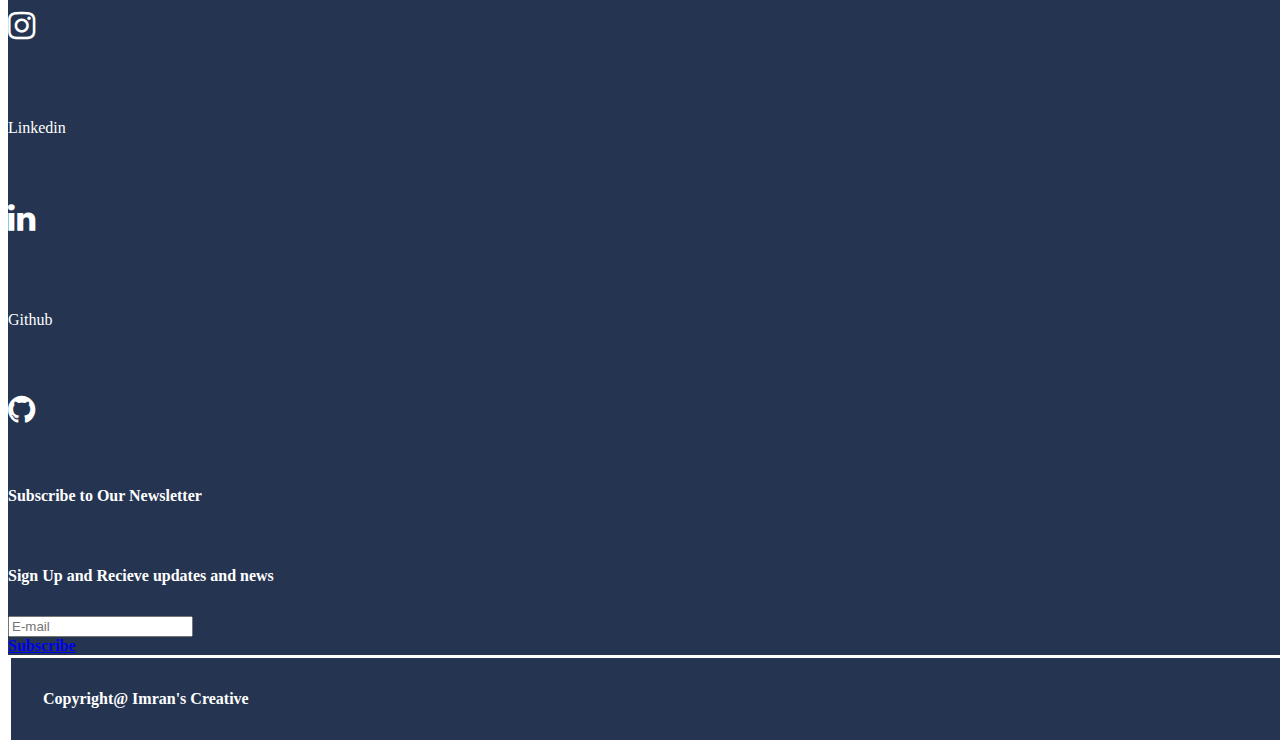
==== commit 5b8b7bbe: "Add files via upload" ====
--- a/index.html
+++ b/index.html
@@ -42,7 +42,7 @@
 	<div class="intro2">
 		<div class="container">
 			<div class="row justify-content-center">
-				<div class="col">
+				<div class="col-12">
 					<a href="story.html">
 						<button type="button" class="btn btn-link amina">Our Story</button><br>
 					</a>
@@ -53,9 +53,9 @@
 						<button type="button" class="btn btn-link amina">Photos</button>
 					</a>
 				</div>
-				<div class="col">
-					<!-- empty -->
-				</div>
+				<!-- <div class="col">
+					empty
+				</div> -->
 				
 			</div>
 			
@@ -174,7 +174,7 @@
   					<strong>Social Media Accounts</strong>
   				</div>
 
-  				<div class="col text-center" id="usman">
+  				<div class="col text-center usman">
   					<p>Instagram</p>
   					<!-- Instagram Icon -->
 					<div class="wrapper">
@@ -189,7 +189,7 @@
   				</div>
   				<!-- stop -->
 
-  				<div class="col text-center" id="usman">
+  				<div class="col text-center usman">
   					<p>Linkedin</p>
   					<!-- Linkedin Icon -->
   					<div class="wrapper">
@@ -204,7 +204,7 @@
   				</div>
   				<!-- stop -->
 
-  				<div class="col text-center" id="usman">
+  				<div class="col text-center usman">
   					<p>Github</p>
   					<!-- Github Icon -->
   					<div class="wrapper">
@@ -222,7 +222,7 @@
   			</div>
 
   			<div class="row">
-  				<div class="col" id="usman">
+  				<div class="col usman">
   					<strong>Subscribe to Our Newsletter</strong><br>
   					<strong>Sign Up and Recieve updates and news</strong>
   				</div>
--- a/style.css
+++ b/style.css
@@ -25,9 +25,9 @@
 	font-size: 42px;
 }
 
-/*.col-6 {
+.col-6 {
 	padding: 100px;
-}*/
+}
 
 .intro2 {
 	background: url(images/img-01.jpg) no-repeat center center; 
@@ -124,7 +124,7 @@
 	color: white;
 }
 
-#usman {
+.usman {
 	line-height: 5rem;
 }
 
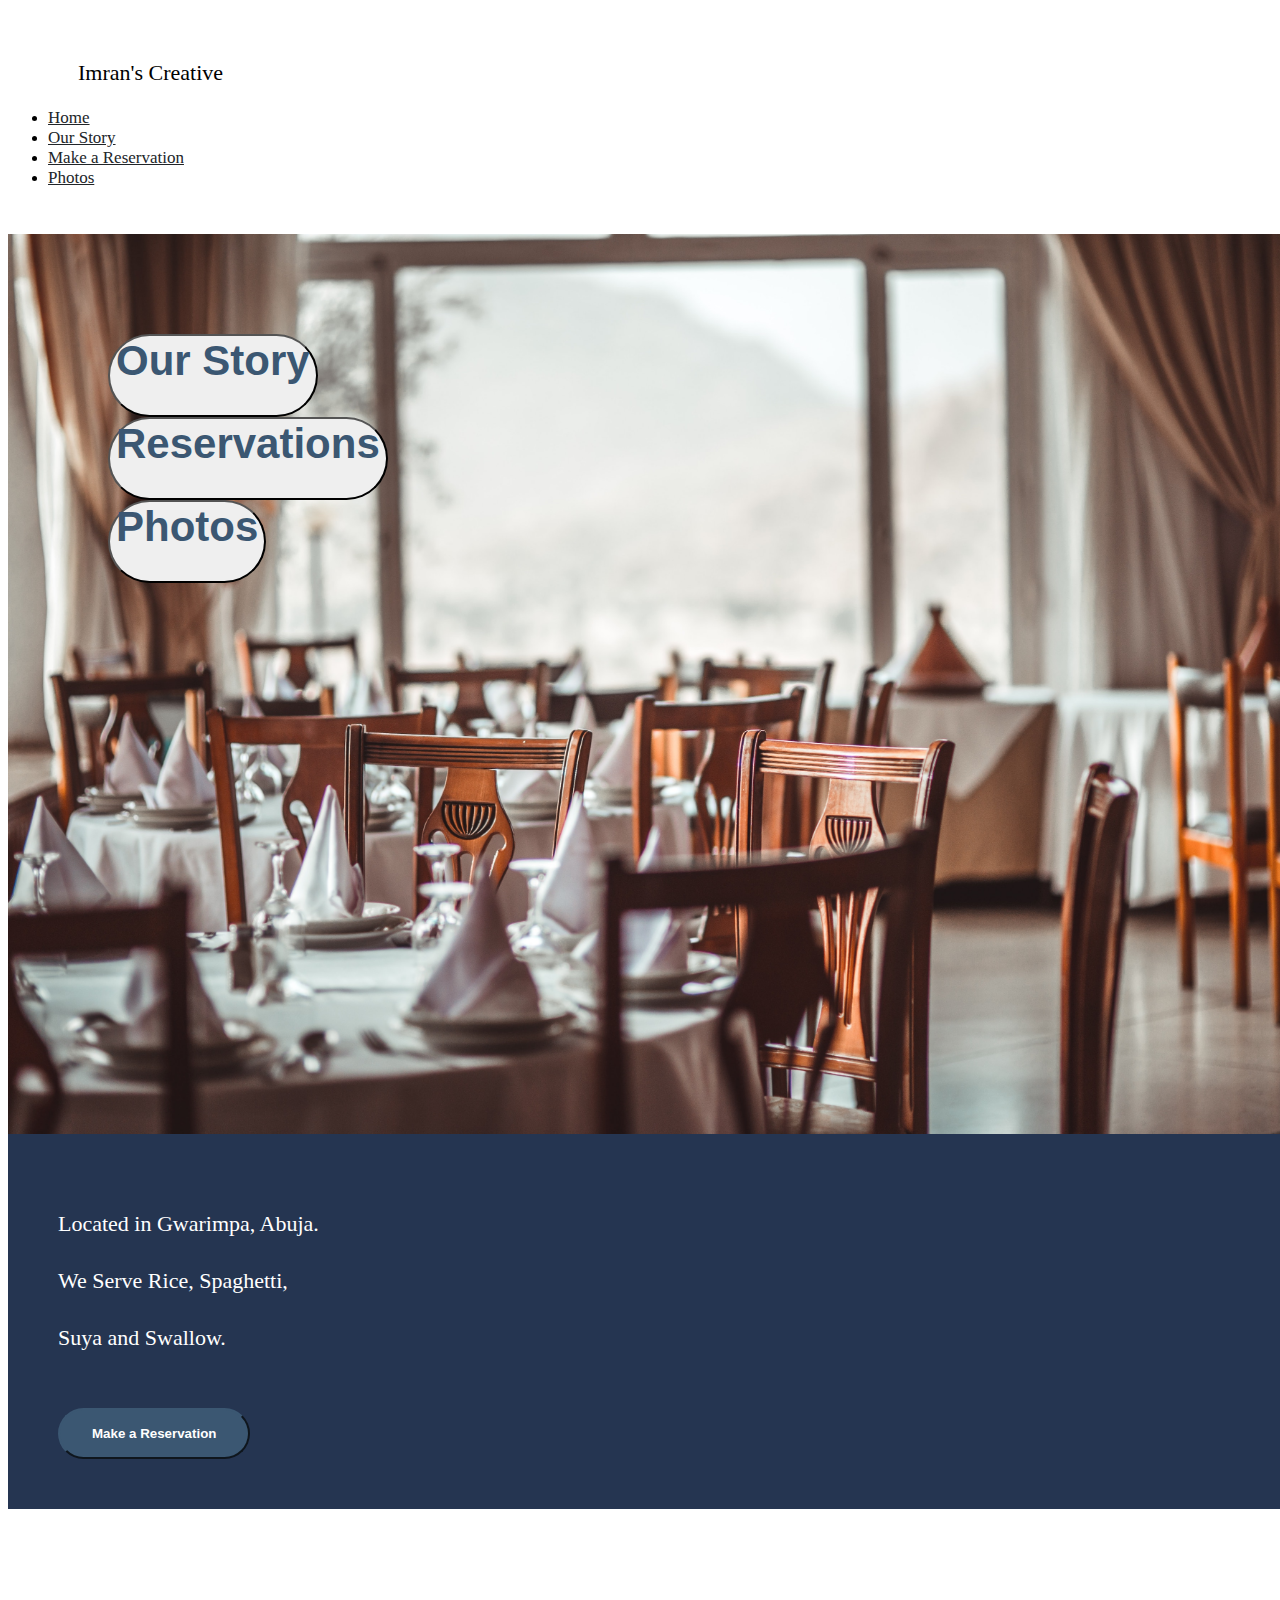
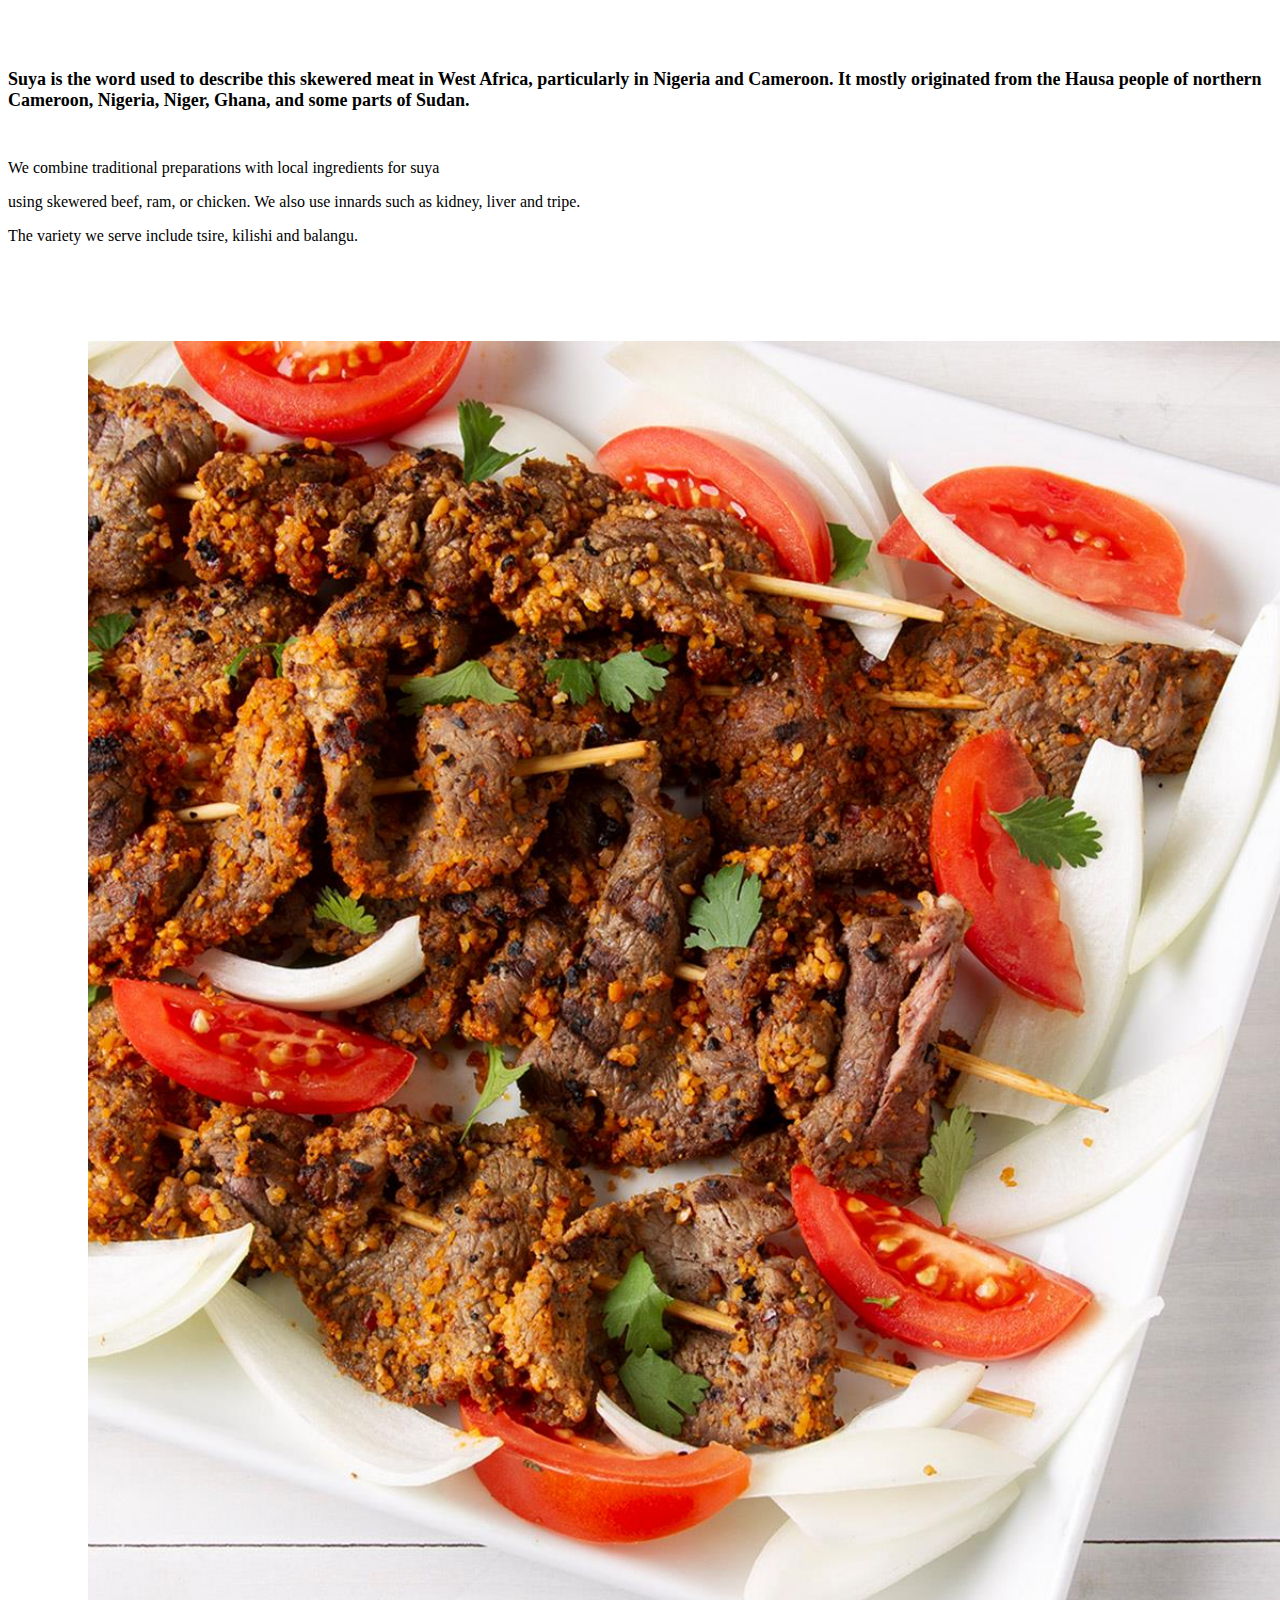
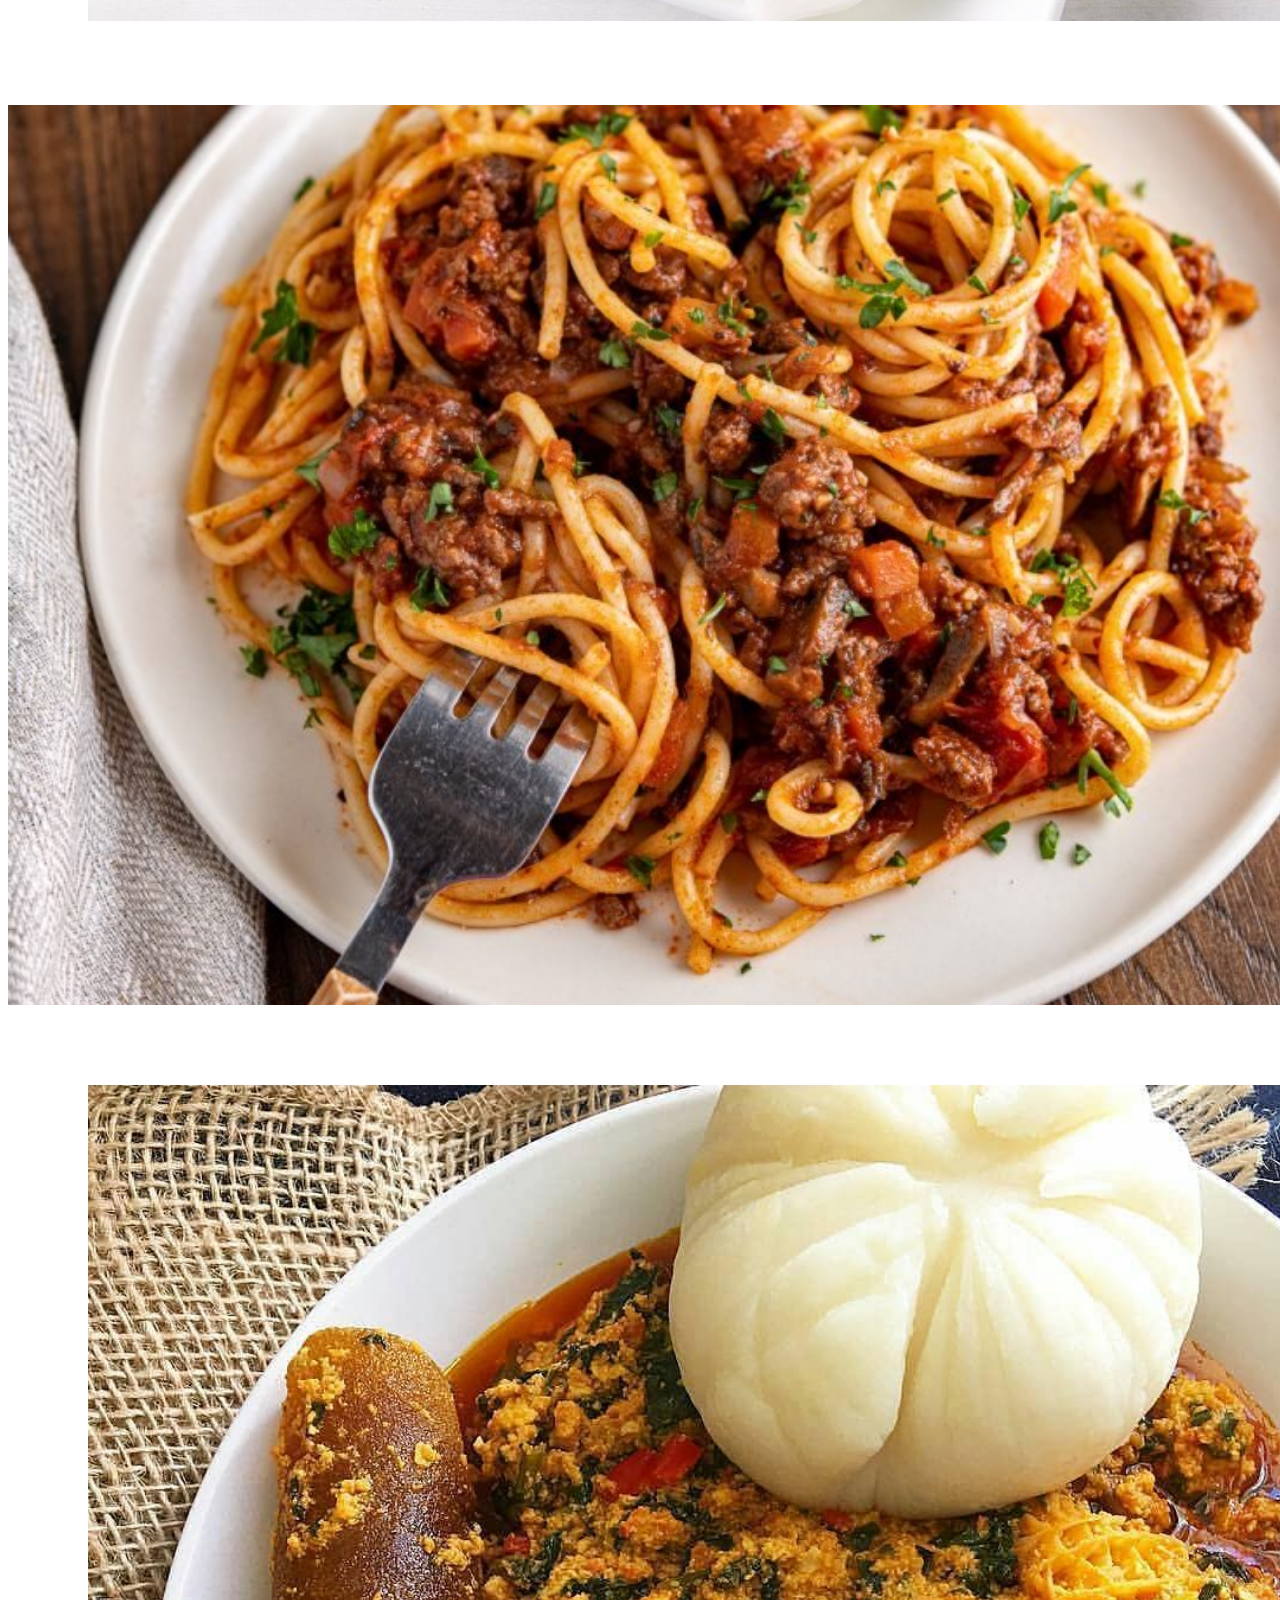
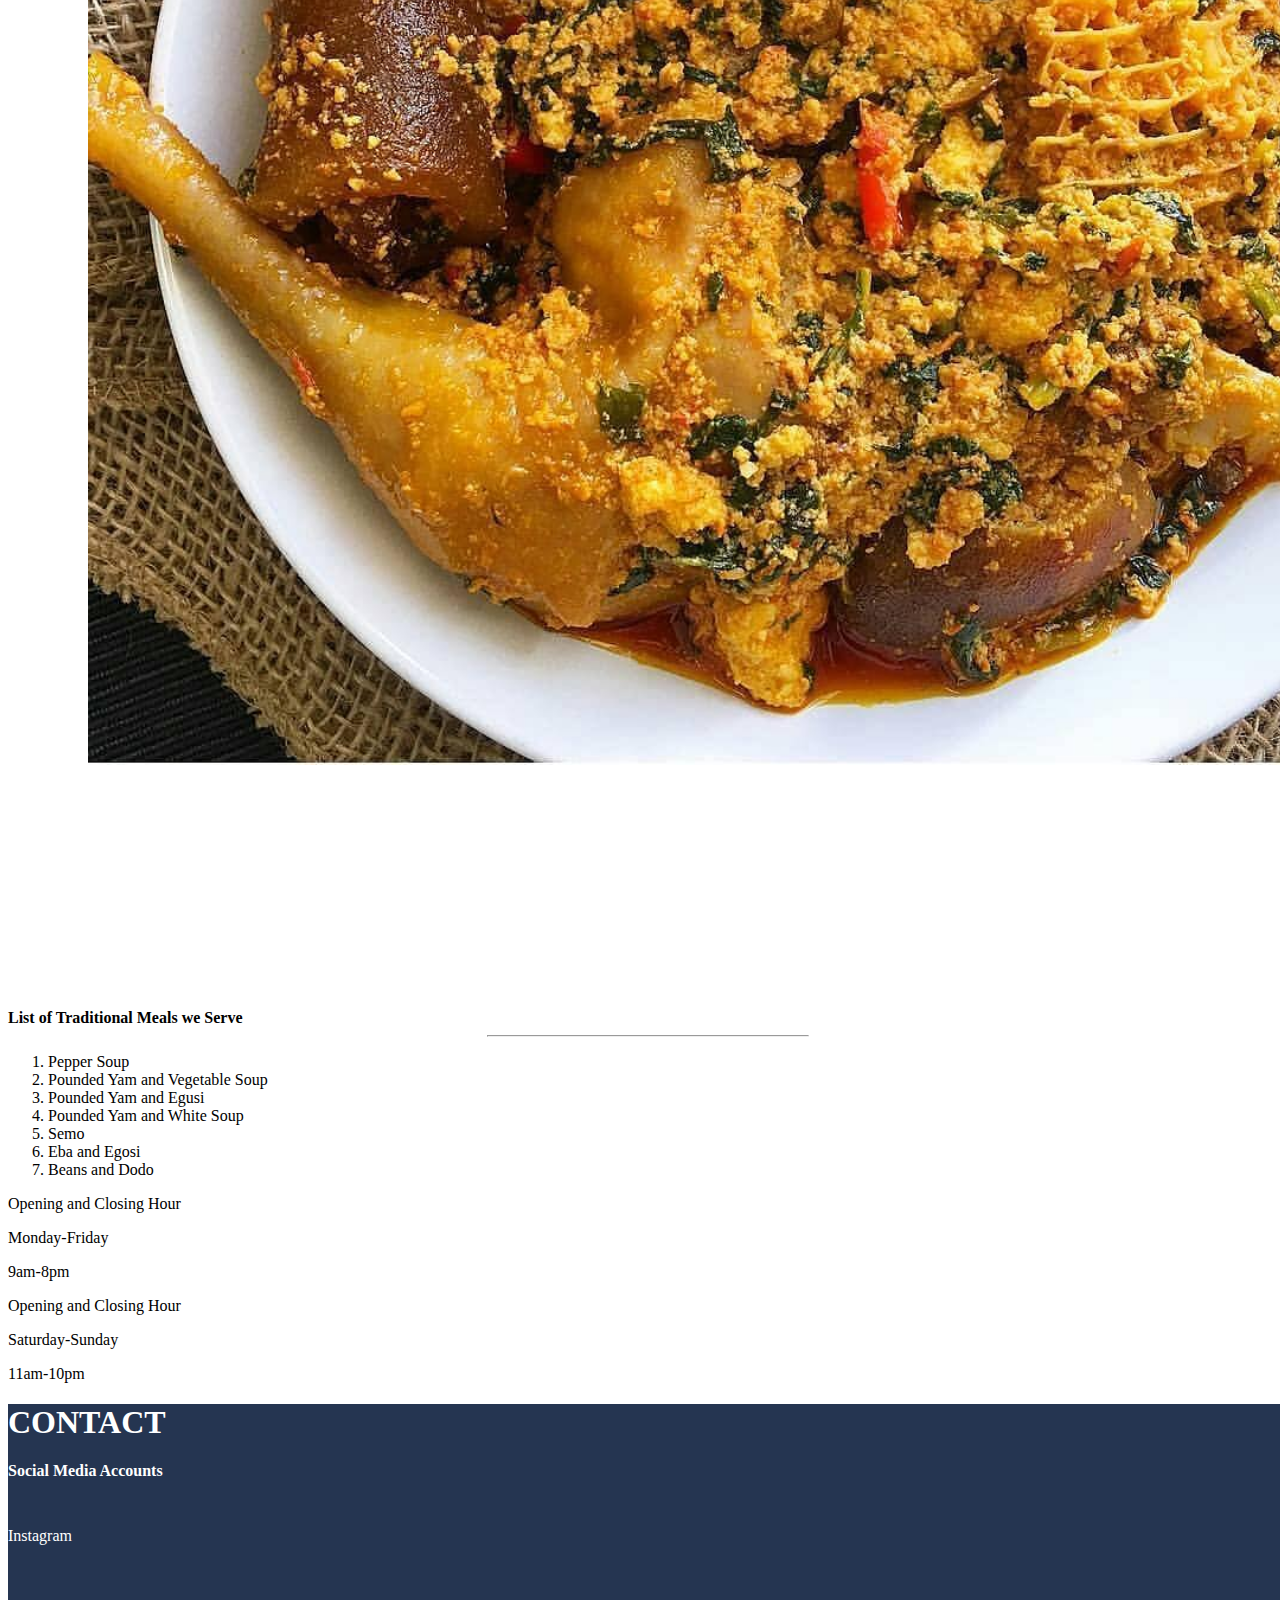
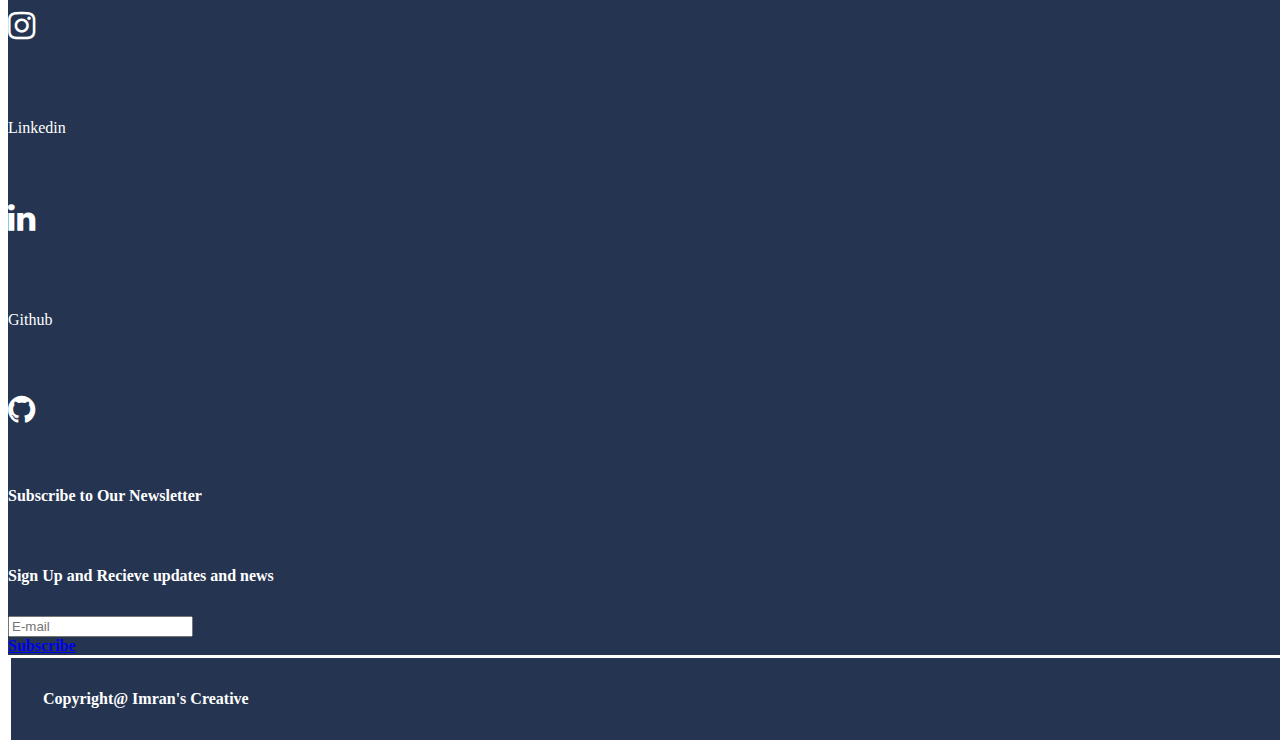
==== commit 232d06a5: "Add files via upload" ====
--- a/index.html
+++ b/index.html
@@ -91,9 +91,7 @@
   			<div class="row">
     			<div class="col text-center">
     				<div class="orsuya">
-      					<strong>Suya is the word used to describe this skewered meat in West Africa, particularly in Nigeria</strong>
-      					<strong>and Cameroon. It mostly originated from the Hausa people of northern Cameroon, Nigeria,</strong>
-      					<strong>Niger, Ghana, and some parts of Sudan.</strong>
+      					<strong>Suya is the word used to describe this skewered meat in West Africa, particularly in Nigeria and Cameroon. It mostly originated from the Hausa people of northern Cameroon, Nigeria, Niger, Ghana, and some parts of Sudan.</strong>
       				</div>
       				<div class="buffer">
       					
--- a/style.css
+++ b/style.css
@@ -25,7 +25,7 @@
 	font-size: 42px;
 }
 
-.col-6 {
+.col-12 {
 	padding: 100px;
 }
 
